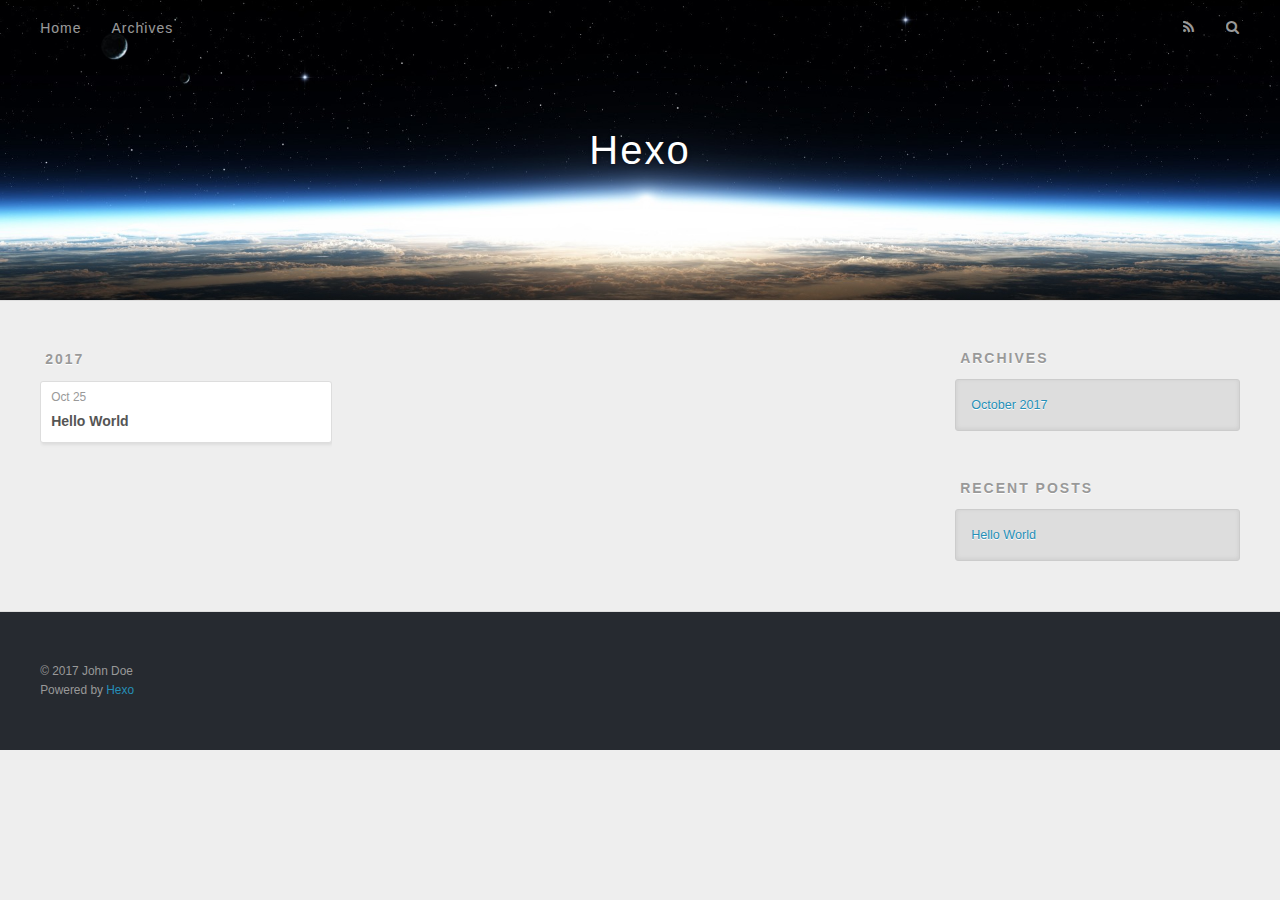
==== archives/index.html @ d98fbbf8 "Site updated: 2017-10-26 08:58:04" ====
<!DOCTYPE html>
<html>
<head>
  <meta charset="utf-8">
  
  <title>Archives | Hexo</title>
  <meta name="viewport" content="width=device-width, initial-scale=1, maximum-scale=1">
  <meta property="og:type" content="website">
<meta property="og:title" content="Hexo">
<meta property="og:url" content="http://yoursite.com/archives/index.html">
<meta property="og:site_name" content="Hexo">
<meta name="twitter:card" content="summary">
<meta name="twitter:title" content="Hexo">
  
    <link rel="alternate" href="/atom.xml" title="Hexo" type="application/atom+xml">
  
  
    <link rel="icon" href="/favicon.png">
  
  
    <link href="//fonts.googleapis.com/css?family=Source+Code+Pro" rel="stylesheet" type="text/css">
  
  <link rel="stylesheet" href="/css/style.css">
  

</head>

<body>
  <div id="container">
    <div id="wrap">
      <header id="header">
  <div id="banner"></div>
  <div id="header-outer" class="outer">
    <div id="header-title" class="inner">
      <h1 id="logo-wrap">
        <a href="/" id="logo">Hexo</a>
      </h1>
      
    </div>
    <div id="header-inner" class="inner">
      <nav id="main-nav">
        <a id="main-nav-toggle" class="nav-icon"></a>
        
          <a class="main-nav-link" href="/">Home</a>
        
          <a class="main-nav-link" href="/archives">Archives</a>
        
      </nav>
      <nav id="sub-nav">
        
          <a id="nav-rss-link" class="nav-icon" href="/atom.xml" title="RSS Feed"></a>
        
        <a id="nav-search-btn" class="nav-icon" title="Search"></a>
      </nav>
      <div id="search-form-wrap">
        <form action="//google.com/search" method="get" accept-charset="UTF-8" class="search-form"><input type="search" name="q" class="search-form-input" placeholder="Search"><button type="submit" class="search-form-submit">&#xF002;</button><input type="hidden" name="sitesearch" value="http://yoursite.com"></form>
      </div>
    </div>
  </div>
</header>
      <div class="outer">
        <section id="main">
  
  
    
    
      
      
      <section class="archives-wrap">
        <div class="archive-year-wrap">
          <a href="/archives/2017" class="archive-year">2017</a>
        </div>
        <div class="archives">
    
    <article class="archive-article archive-type-post">
  <div class="archive-article-inner">
    <header class="archive-article-header">
      <a href="/2017/10/25/hello-world/" class="archive-article-date">
  <time datetime="2017-10-25T14:05:57.243Z" itemprop="datePublished">Oct 25</time>
</a>
      
  
    <h1 itemprop="name">
      <a class="archive-article-title" href="/2017/10/25/hello-world/">Hello World</a>
    </h1>
  

    </header>
  </div>
</article>
  
  
    </div></section>
  

</section>
        
          <aside id="sidebar">
  
    

  
    

  
    
  
    
  <div class="widget-wrap">
    <h3 class="widget-title">Archives</h3>
    <div class="widget">
      <ul class="archive-list"><li class="archive-list-item"><a class="archive-list-link" href="/archives/2017/10/">October 2017</a></li></ul>
    </div>
  </div>


  
    
  <div class="widget-wrap">
    <h3 class="widget-title">Recent Posts</h3>
    <div class="widget">
      <ul>
        
          <li>
            <a href="/2017/10/25/hello-world/">Hello World</a>
          </li>
        
      </ul>
    </div>
  </div>

  
</aside>
        
      </div>
      <footer id="footer">
  
  <div class="outer">
    <div id="footer-info" class="inner">
      &copy; 2017 John Doe<br>
      Powered by <a href="http://hexo.io/" target="_blank">Hexo</a>
    </div>
  </div>
</footer>
    </div>
    <nav id="mobile-nav">
  
    <a href="/" class="mobile-nav-link">Home</a>
  
    <a href="/archives" class="mobile-nav-link">Archives</a>
  
</nav>
    

<script src="//ajax.googleapis.com/ajax/libs/jquery/2.0.3/jquery.min.js"></script>


  <link rel="stylesheet" href="/fancybox/jquery.fancybox.css">
  <script src="/fancybox/jquery.fancybox.pack.js"></script>


<script src="/js/script.js"></script>

  </div>
</body>
</html>
---- css/style.css ----
body {
  width: 100%;
}
body:before,
body:after {
  content: "";
  display: table;
}
body:after {
  clear: both;
}
html,
body,
div,
span,
applet,
object,
iframe,
h1,
h2,
h3,
h4,
h5,
h6,
p,
blockquote,
pre,
a,
abbr,
acronym,
address,
big,
cite,
code,
del,
dfn,
em,
img,
ins,
kbd,
q,
s,
samp,
small,
strike,
strong,
sub,
sup,
tt,
var,
dl,
dt,
dd,
ol,
ul,
li,
fieldset,
form,
label,
legend,
table,
caption,
tbody,
tfoot,
thead,
tr,
th,
td {
  margin: 0;
  padding: 0;
  border: 0;
  outline: 0;
  font-weight: inherit;
  font-style: inherit;
  font-family: inherit;
  font-size: 100%;
  vertical-align: baseline;
}
body {
  line-height: 1;
  color: #000;
  background: #fff;
}
ol,
ul {
  list-style: none;
}
table {
  border-collapse: separate;
  border-spacing: 0;
  vertical-align: middle;
}
caption,
th,
td {
  text-align: left;
  font-weight: normal;
  vertical-align: middle;
}
a img {
  border: none;
}
input,
button {
  margin: 0;
  padding: 0;
}
input::-moz-focus-inner,
button::-moz-focus-inner {
  border: 0;
  padding: 0;
}
@font-face {
  font-family: FontAwesome;
  font-style: normal;
  font-weight: normal;
  src: url("fonts/fontawesome-webfont.eot?v=#4.0.3");
  src: url("fonts/fontawesome-webfont.eot?#iefix&v=#4.0.3") format("embedded-opentype"), url("fonts/fontawesome-webfont.woff?v=#4.0.3") format("woff"), url("fonts/fontawesome-webfont.ttf?v=#4.0.3") format("truetype"), url("fonts/fontawesome-webfont.svg#fontawesomeregular?v=#4.0.3") format("svg");
}
html,
body,
#container {
  height: 100%;
}
body {
  background: #eee;
  font: 14px "Helvetica Neue", Helvetica, Arial, sans-serif;
  -webkit-text-size-adjust: 100%;
}
.outer {
  max-width: 1220px;
  margin: 0 auto;
  padding: 0 20px;
}
.outer:before,
.outer:after {
  content: "";
  display: table;
}
.outer:after {
  clear: both;
}
.inner {
  display: inline;
  float: left;
  width: 98.33333333333333%;
  margin: 0 0.833333333333333%;
}
.left,
.alignleft {
  float: left;
}
.right,
.alignright {
  float: right;
}
.clear {
  clear: both;
}
#container {
  position: relative;
}
.mobile-nav-on {
  overflow: hidden;
}
#wrap {
  height: 100%;
  width: 100%;
  position: absolute;
  top: 0;
  left: 0;
  -webkit-transition: 0.2s ease-out;
  -moz-transition: 0.2s ease-out;
  -ms-transition: 0.2s ease-out;
  transition: 0.2s ease-out;
  z-index: 1;
  background: #eee;
}
.mobile-nav-on #wrap {
  left: 280px;
}
@media screen and (min-width: 768px) {
  #main {
    display: inline;
    float: left;
    width: 73.33333333333333%;
    margin: 0 0.833333333333333%;
  }
}
.article-date,
.article-category-link,
.archive-year,
.widget-title {
  text-decoration: none;
  text-transform: uppercase;
  letter-spacing: 2px;
  color: #999;
  margin-bottom: 1em;
  margin-left: 5px;
  line-height: 1em;
  text-shadow: 0 1px #fff;
  font-weight: bold;
}
.article-inner,
.archive-article-inner {
  background: #fff;
  -webkit-box-shadow: 1px 2px 3px #ddd;
  box-shadow: 1px 2px 3px #ddd;
  border: 1px solid #ddd;
  border-radius: 3px;
}
.article-entry h1,
.widget h1 {
  font-size: 2em;
}
.article-entry h2,
.widget h2 {
  font-size: 1.5em;
}
.article-entry h3,
.widget h3 {
  font-size: 1.3em;
}
.article-entry h4,
.widget h4 {
  font-size: 1.2em;
}
.article-entry h5,
.widget h5 {
  font-size: 1em;
}
.article-entry h6,
.widget h6 {
  font-size: 1em;
  color: #999;
}
.article-entry hr,
.widget hr {
  border: 1px dashed #ddd;
}
.article-entry strong,
.widget strong {
  font-weight: bold;
}
.article-entry em,
.widget em,
.article-entry cite,
.widget cite {
  font-style: italic;
}
.article-entry sup,
.widget sup,
.article-entry sub,
.widget sub {
  font-size: 0.75em;
  line-height: 0;
  position: relative;
  vertical-align: baseline;
}
.article-entry sup,
.widget sup {
  top: -0.5em;
}
.article-entry sub,
.widget sub {
  bottom: -0.2em;
}
.article-entry small,
.widget small {
  font-size: 0.85em;
}
.article-entry acronym,
.widget acronym,
.article-entry abbr,
.widget abbr {
  border-bottom: 1px dotted;
}
.article-entry ul,
.widget ul,
.article-entry ol,
.widget ol,
.article-entry dl,
.widget dl {
  margin: 0 20px;
  line-height: 1.6em;
}
.article-entry ul ul,
.widget ul ul,
.article-entry ol ul,
.widget ol ul,
.article-entry ul ol,
.widget ul ol,
.article-entry ol ol,
.widget ol ol {
  margin-top: 0;
  margin-bottom: 0;
}
.article-entry ul,
.widget ul {
  list-style: disc;
}
.article-entry ol,
.widget ol {
  list-style: decimal;
}
.article-entry dt,
.widget dt {
  font-weight: bold;
}
#header {
  height: 300px;
  position: relative;
  border-bottom: 1px solid #ddd;
}
#header:before,
#header:after {
  content: "";
  position: absolute;
  left: 0;
  right: 0;
  height: 40px;
}
#header:before {
  top: 0;
  background: -webkit-linear-gradient(rgba(0,0,0,0.2), transparent);
  background: -moz-linear-gradient(rgba(0,0,0,0.2), transparent);
  background: -ms-linear-gradient(rgba(0,0,0,0.2), transparent);
  background: linear-gradient(rgba(0,0,0,0.2), transparent);
}
#header:after {
  bottom: 0;
  background: -webkit-linear-gradient(transparent, rgba(0,0,0,0.2));
  background: -moz-linear-gradient(transparent, rgba(0,0,0,0.2));
  background: -ms-linear-gradient(transparent, rgba(0,0,0,0.2));
  background: linear-gradient(transparent, rgba(0,0,0,0.2));
}
#header-outer {
  height: 100%;
  position: relative;
}
#header-inner {
  position: relative;
  overflow: hidden;
}
#banner {
  position: absolute;
  top: 0;
  left: 0;
  width: 100%;
  height: 100%;
  background: url("images/banner.jpg") center #000;
  -webkit-background-size: cover;
  -moz-background-size: cover;
  background-size: cover;
  z-index: -1;
}
#header-title {
  text-align: center;
  height: 40px;
  position: absolute;
  top: 50%;
  left: 0;
  margin-top: -20px;
}
#logo,
#subtitle {
  text-decoration: none;
  color: #fff;
  font-weight: 300;
  text-shadow: 0 1px 4px rgba(0,0,0,0.3);
}
#logo {
  font-size: 40px;
  line-height: 40px;
  letter-spacing: 2px;
}
#subtitle {
  font-size: 16px;
  line-height: 16px;
  letter-spacing: 1px;
}
#subtitle-wrap {
  margin-top: 16px;
}
#main-nav {
  float: left;
  margin-left: -15px;
}
.nav-icon,
.main-nav-link {
  float: left;
  color: #fff;
  opacity: 0.6;
  text-decoration: none;
  text-shadow: 0 1px rgba(0,0,0,0.2);
  -webkit-transition: opacity 0.2s;
  -moz-transition: opacity 0.2s;
  -ms-transition: opacity 0.2s;
  transition: opacity 0.2s;
  display: block;
  padding: 20px 15px;
}
.nav-icon:hover,
.main-nav-link:hover {
  opacity: 1;
}
.nav-icon {
  font-family: FontAwesome;
  text-align: center;
  font-size: 14px;
  width: 14px;
  height: 14px;
  padding: 20px 15px;
  position: relative;
  cursor: pointer;
}
.main-nav-link {
  font-weight: 300;
  letter-spacing: 1px;
}
@media screen and (max-width: 479px) {
  .main-nav-link {
    display: none;
  }
}
#main-nav-toggle {
  display: none;
}
#main-nav-toggle:before {
  content: "\f0c9";
}
@media screen and (max-width: 479px) {
  #main-nav-toggle {
    display: block;
  }
}
#sub-nav {
  float: right;
  margin-right: -15px;
}
#nav-rss-link:before {
  content: "\f09e";
}
#nav-search-btn:before {
  content: "\f002";
}
#search-form-wrap {
  position: absolute;
  top: 15px;
  width: 150px;
  height: 30px;
  right: -150px;
  opacity: 0;
  -webkit-transition: 0.2s ease-out;
  -moz-transition: 0.2s ease-out;
  -ms-transition: 0.2s ease-out;
  transition: 0.2s ease-out;
}
#search-form-wrap.on {
  opacity: 1;
  right: 0;
}
@media screen and (max-width: 479px) {
  #search-form-wrap {
    width: 100%;
    right: -100%;
  }
}
.search-form {
  position: absolute;
  top: 0;
  left: 0;
  right: 0;
  background: #fff;
  padding: 5px 15px;
  border-radius: 15px;
  -webkit-box-shadow: 0 0 10px rgba(0,0,0,0.3);
  box-shadow: 0 0 10px rgba(0,0,0,0.3);
}
.search-form-input {
  border: none;
  background: none;
  color: #555;
  width: 100%;
  font: 13px "Helvetica Neue", Helvetica, Arial, sans-serif;
  outline: none;
}
.search-form-input::-webkit-search-results-decoration,
.search-form-input::-webkit-search-cancel-button {
  -webkit-appearance: none;
}
.search-form-submit {
  position: absolute;
  top: 50%;
  right: 10px;
  margin-top: -7px;
  font: 13px FontAwesome;
  border: none;
  background: none;
  color: #bbb;
  cursor: pointer;
}
.search-form-submit:hover,
.search-form-submit:focus {
  color: #777;
}
.article {
  margin: 50px 0;
}
.article-inner {
  overflow: hidden;
}
.article-meta:before,
.article-meta:after {
  content: "";
  display: table;
}
.article-meta:after {
  clear: both;
}
.article-date {
  float: left;
}
.article-category {
  float: left;
  line-height: 1em;
  color: #ccc;
  text-shadow: 0 1px #fff;
  margin-left: 8px;
}
.article-category:before {
  content: "\2022";
}
.article-category-link {
  margin: 0 12px 1em;
}
.article-header {
  padding: 20px 20px 0;
}
.article-title {
  text-decoration: none;
  font-size: 2em;
  font-weight: bold;
  color: #555;
  line-height: 1.1em;
  -webkit-transition: color 0.2s;
  -moz-transition: color 0.2s;
  -ms-transition: color 0.2s;
  transition: color 0.2s;
}
a.article-title:hover {
  color: #258fb8;
}
.article-entry {
  color: #555;
  padding: 0 20px;
}
.article-entry:before,
.article-entry:after {
  content: "";
  display: table;
}
.article-entry:after {
  clear: both;
}
.article-entry p,
.article-entry table {
  line-height: 1.6em;
  margin: 1.6em 0;
}
.article-entry h1,
.article-entry h2,
.article-entry h3,
.article-entry h4,
.article-entry h5,
.article-entry h6 {
  font-weight: bold;
}
.article-entry h1,
.article-entry h2,
.article-entry h3,
.article-entry h4,
.article-entry h5,
.article-entry h6 {
  line-height: 1.1em;
  margin: 1.1em 0;
}
.article-entry a {
  color: #258fb8;
  text-decoration: none;
}
.article-entry a:hover {
  text-decoration: underline;
}
.article-entry ul,
.article-entry ol,
.article-entry dl {
  margin-top: 1.6em;
  margin-bottom: 1.6em;
}
.article-entry img,
.article-entry video {
  max-width: 100%;
  height: auto;
  display: block;
  margin: auto;
}
.article-entry iframe {
  border: none;
}
.article-entry table {
  width: 100%;
  border-collapse: collapse;
  border-spacing: 0;
}
.article-entry th {
  font-weight: bold;
  border-bottom: 3px solid #ddd;
  padding-bottom: 0.5em;
}
.article-entry td {
  border-bottom: 1px solid #ddd;
  padding: 10px 0;
}
.article-entry blockquote {
  font-family: Georgia, "Times New Roman", serif;
  font-size: 1.4em;
  margin: 1.6em 20px;
  text-align: center;
}
.article-entry blockquote footer {
  font-size: 14px;
  margin: 1.6em 0;
  font-family: "Helvetica Neue", Helvetica, Arial, sans-serif;
}
.article-entry blockquote footer cite:before {
  content: "—";
  padding: 0 0.5em;
}
.article-entry .pullquote {
  text-align: left;
  width: 45%;
  margin: 0;
}
.article-entry .pullquote.left {
  margin-left: 0.5em;
  margin-right: 1em;
}
.article-entry .pullquote.right {
  margin-right: 0.5em;
  margin-left: 1em;
}
.article-entry .caption {
  color: #999;
  display: block;
  font-size: 0.9em;
  margin-top: 0.5em;
  position: relative;
  text-align: center;
}
.article-entry .video-container {
  position: relative;
  padding-top: 56.25%;
  height: 0;
  overflow: hidden;
}
.article-entry .video-container iframe,
.article-entry .video-container object,
.article-entry .video-container embed {
  position: absolute;
  top: 0;
  left: 0;
  width: 100%;
  height: 100%;
  margin-top: 0;
}
.article-more-link a {
  display: inline-block;
  line-height: 1em;
  padding: 6px 15px;
  border-radius: 15px;
  background: #eee;
  color: #999;
  text-shadow: 0 1px #fff;
  text-decoration: none;
}
.article-more-link a:hover {
  background: #258fb8;
  color: #fff;
  text-decoration: none;
  text-shadow: 0 1px #1e7293;
}
.article-footer {
  font-size: 0.85em;
  line-height: 1.6em;
  border-top: 1px solid #ddd;
  padding-top: 1.6em;
  margin: 0 20px 20px;
}
.article-footer:before,
.article-footer:after {
  content: "";
  display: table;
}
.article-footer:after {
  clear: both;
}
.article-footer a {
  color: #999;
  text-decoration: none;
}
.article-footer a:hover {
  color: #555;
}
.article-tag-list-item {
  float: left;
  margin-right: 10px;
}
.article-tag-list-link:before {
  content: "#";
}
.article-comment-link {
  float: right;
}
.article-comment-link:before {
  content: "\f075";
  font-family: FontAwesome;
  padding-right: 8px;
}
.article-share-link {
  cursor: pointer;
  float: right;
  margin-left: 20px;
}
.article-share-link:before {
  content: "\f064";
  font-family: FontAwesome;
  padding-right: 6px;
}
#article-nav {
  position: relative;
}
#article-nav:before,
#article-nav:after {
  content: "";
  display: table;
}
#article-nav:after {
  clear: both;
}
@media screen and (min-width: 768px) {
  #article-nav {
    margin: 50px 0;
  }
  #article-nav:before {
    width: 8px;
    height: 8px;
    position: absolute;
    top: 50%;
    left: 50%;
    margin-top: -4px;
    margin-left: -4px;
    content: "";
    border-radius: 50%;
    background: #ddd;
    -webkit-box-shadow: 0 1px 2px #fff;
    box-shadow: 0 1px 2px #fff;
  }
}
.article-nav-link-wrap {
  text-decoration: none;
  text-shadow: 0 1px #fff;
  color: #999;
  -webkit-box-sizing: border-box;
  -moz-box-sizing: border-box;
  box-sizing: border-box;
  margin-top: 50px;
  text-align: center;
  display: block;
}
.article-nav-link-wrap:hover {
  color: #555;
}
@media screen and (min-width: 768px) {
  .article-nav-link-wrap {
    width: 50%;
    margin-top: 0;
  }
}
@media screen and (min-width: 768px) {
  #article-nav-newer {
    float: left;
    text-align: right;
    padding-right: 20px;
  }
}
@media screen and (min-width: 768px) {
  #article-nav-older {
    float: right;
    text-align: left;
    padding-left: 20px;
  }
}
.article-nav-caption {
  text-transform: uppercase;
  letter-spacing: 2px;
  color: #ddd;
  line-height: 1em;
  font-weight: bold;
}
#article-nav-newer .article-nav-caption {
  margin-right: -2px;
}
.article-nav-title {
  font-size: 0.85em;
  line-height: 1.6em;
  margin-top: 0.5em;
}
.article-share-box {
  position: absolute;
  display: none;
  background: #fff;
  -webkit-box-shadow: 1px 2px 10px rgba(0,0,0,0.2);
  box-shadow: 1px 2px 10px rgba(0,0,0,0.2);
  border-radius: 3px;
  margin-left: -145px;
  overflow: hidden;
  z-index: 1;
}
.article-share-box.on {
  display: block;
}
.article-share-input {
  width: 100%;
  background: none;
  -webkit-box-sizing: border-box;
  -moz-box-sizing: border-box;
  box-sizing: border-box;
  font: 14px "Helvetica Neue", Helvetica, Arial, sans-serif;
  padding: 0 15px;
  color: #555;
  outline: none;
  border: 1px solid #ddd;
  border-radius: 3px 3px 0 0;
  height: 36px;
  line-height: 36px;
}
.article-share-links {
  background: #eee;
}
.article-share-links:before,
.article-share-links:after {
  content: "";
  display: table;
}
.article-share-links:after {
  clear: both;
}
.article-share-twitter,
.article-share-facebook,
.article-share-pinterest,
.article-share-google {
  width: 50px;
  height: 36px;
  display: block;
  float: left;
  position: relative;
  color: #999;
  text-shadow: 0 1px #fff;
}
.article-share-twitter:before,
.article-share-facebook:before,
.article-share-pinterest:before,
.article-share-google:before {
  font-size: 20px;
  font-family: FontAwesome;
  width: 20px;
  height: 20px;
  position: absolute;
  top: 50%;
  left: 50%;
  margin-top: -10px;
  margin-left: -10px;
  text-align: center;
}
.article-share-twitter:hover,
.article-share-facebook:hover,
.article-share-pinterest:hover,
.article-share-google:hover {
  color: #fff;
}
.article-share-twitter:before {
  content: "\f099";
}
.article-share-twitter:hover {
  background: #00aced;
  text-shadow: 0 1px #008abe;
}
.article-share-facebook:before {
  content: "\f09a";
}
.article-share-facebook:hover {
  background: #3b5998;
  text-shadow: 0 1px #2f477a;
}
.article-share-pinterest:before {
  content: "\f0d2";
}
.article-share-pinterest:hover {
  background: #cb2027;
  text-shadow: 0 1px #a21a1f;
}
.article-share-google:before {
  content: "\f0d5";
}
.article-share-google:hover {
  background: #dd4b39;
  text-shadow: 0 1px #be3221;
}
.article-gallery {
  background: #000;
  position: relative;
}
.article-gallery-photos {
  position: relative;
  overflow: hidden;
}
.article-gallery-img {
  display: none;
  max-width: 100%;
}
.article-gallery-img:first-child {
  display: block;
}
.article-gallery-img.loaded {
  position: absolute;
  display: block;
}
.article-gallery-img img {
  display: block;
  max-width: 100%;
  margin: 0 auto;
}
#comments {
  background: #fff;
  -webkit-box-shadow: 1px 2px 3px #ddd;
  box-shadow: 1px 2px 3px #ddd;
  padding: 20px;
  border: 1px solid #ddd;
  border-radius: 3px;
  margin: 50px 0;
}
#comments a {
  color: #258fb8;
}
.archives-wrap {
  margin: 50px 0;
}
.archives:before,
.archives:after {
  content: "";
  display: table;
}
.archives:after {
  clear: both;
}
.archive-year-wrap {
  margin-bottom: 1em;
}
.archives {
  -webkit-column-gap: 10px;
  -moz-column-gap: 10px;
  column-gap: 10px;
}
@media screen and (min-width: 480px) and (max-width: 767px) {
  .archives {
    -webkit-column-count: 2;
    -moz-column-count: 2;
    column-count: 2;
  }
}
@media screen and (min-width: 768px) {
  .archives {
    -webkit-column-count: 3;
    -moz-column-count: 3;
    column-count: 3;
  }
}
.archive-article {
  -webkit-column-break-inside: avoid;
  page-break-inside: avoid;
  overflow: hidden;
  break-inside: avoid-column;
}
.archive-article-inner {
  padding: 10px;
  margin-bottom: 15px;
}
.archive-article-title {
  text-decoration: none;
  font-weight: bold;
  color: #555;
  -webkit-transition: color 0.2s;
  -moz-transition: color 0.2s;
  -ms-transition: color 0.2s;
  transition: color 0.2s;
  line-height: 1.6em;
}
.archive-article-title:hover {
  color: #258fb8;
}
.archive-article-footer {
  margin-top: 1em;
}
.archive-article-date {
  color: #999;
  text-decoration: none;
  font-size: 0.85em;
  line-height: 1em;
  margin-bottom: 0.5em;
  display: block;
}
#page-nav {
  margin: 50px auto;
  background: #fff;
  -webkit-box-shadow: 1px 2px 3px #ddd;
  box-shadow: 1px 2px 3px #ddd;
  border: 1px solid #ddd;
  border-radius: 3px;
  text-align: center;
  color: #999;
  overflow: hidden;
}
#page-nav:before,
#page-nav:after {
  content: "";
  display: table;
}
#page-nav:after {
  clear: both;
}
#page-nav a,
#page-nav span {
  padding: 10px 20px;
  line-height: 1;
  height: 2ex;
}
#page-nav a {
  color: #999;
  text-decoration: none;
}
#page-nav a:hover {
  background: #999;
  color: #fff;
}
#page-nav .prev {
  float: left;
}
#page-nav .next {
  float: right;
}
#page-nav .page-number {
  display: inline-block;
}
@media screen and (max-width: 479px) {
  #page-nav .page-number {
    display: none;
  }
}
#page-nav .current {
  color: #555;
  font-weight: bold;
}
#page-nav .space {
  color: #ddd;
}
#footer {
  background: #262a30;
  padding: 50px 0;
  border-top: 1px solid #ddd;
  color: #999;
}
#footer a {
  color: #258fb8;
  text-decoration: none;
}
#footer a:hover {
  text-decoration: underline;
}
#footer-info {
  line-height: 1.6em;
  font-size: 0.85em;
}
.article-entry pre,
.article-entry .highlight {
  background: #2d2d2d;
  margin: 0 -20px;
  padding: 15px 20px;
  border-style: solid;
  border-color: #ddd;
  border-width: 1px 0;
  overflow: auto;
  color: #ccc;
  line-height: 22.400000000000002px;
}
.article-entry .highlight .gutter pre,
.article-entry .gist .gist-file .gist-data .line-numbers {
  color: #666;
  font-size: 0.85em;
}
.article-entry pre,
.article-entry code {
  font-family: "Source Code Pro", Consolas, Monaco, Menlo, Consolas, monospace;
}
.article-entry code {
  background: #eee;
  text-shadow: 0 1px #fff;
  padding: 0 0.3em;
}
.article-entry pre code {
  background: none;
  text-shadow: none;
  padding: 0;
}
.article-entry .highlight pre {
  border: none;
  margin: 0;
  padding: 0;
}
.article-entry .highlight table {
  margin: 0;
  width: auto;
}
.article-entry .highlight td {
  border: none;
  padding: 0;
}
.article-entry .highlight figcaption {
  font-size: 0.85em;
  color: #999;
  line-height: 1em;
  margin-bottom: 1em;
}
.article-entry .highlight figcaption:before,
.article-entry .highlight figcaption:after {
  content: "";
  display: table;
}
.article-entry .highlight figcaption:after {
  clear: both;
}
.article-entry .highlight figcaption a {
  float: right;
}
.article-entry .highlight .gutter pre {
  text-align: right;
  padding-right: 20px;
}
.article-entry .highlight .line {
  height: 22.400000000000002px;
}
.article-entry .highlight .line.marked {
  background: #515151;
}
.article-entry .gist {
  margin: 0 -20px;
  border-style: solid;
  border-color: #ddd;
  border-width: 1px 0;
  background: #2d2d2d;
  padding: 15px 20px 15px 0;
}
.article-entry .gist .gist-file {
  border: none;
  font-family: "Source Code Pro", Consolas, Monaco, Menlo, Consolas, monospace;
  margin: 0;
}
.article-entry .gist .gist-file .gist-data {
  background: none;
  border: none;
}
.article-entry .gist .gist-file .gist-data .line-numbers {
  background: none;
  border: none;
  padding: 0 20px 0 0;
}
.article-entry .gist .gist-file .gist-data .line-data {
  padding: 0 !important;
}
.article-entry .gist .gist-file .highlight {
  margin: 0;
  padding: 0;
  border: none;
}
.article-entry .gist .gist-file .gist-meta {
  background: #2d2d2d;
  color: #999;
  font: 0.85em "Helvetica Neue", Helvetica, Arial, sans-serif;
  text-shadow: 0 0;
  padding: 0;
  margin-top: 1em;
  margin-left: 20px;
}
.article-entry .gist .gist-file .gist-meta a {
  color: #258fb8;
  font-weight: normal;
}
.article-entry .gist .gist-file .gist-meta a:hover {
  text-decoration: underline;
}
pre .comment,
pre .title {
  color: #999;
}
pre .variable,
pre .attribute,
pre .tag,
pre .regexp,
pre .ruby .constant,
pre .xml .tag .title,
pre .xml .pi,
pre .xml .doctype,
pre .html .doctype,
pre .css .id,
pre .css .class,
pre .css .pseudo {
  color: #f2777a;
}
pre .number,
pre .preprocessor,
pre .built_in,
pre .literal,
pre .params,
pre .constant {
  color: #f99157;
}
pre .class,
pre .ruby .class .title,
pre .css .rules .attribute {
  color: #9c9;
}
pre .string,
pre .value,
pre .inheritance,
pre .header,
pre .ruby .symbol,
pre .xml .cdata {
  color: #9c9;
}
pre .css .hexcolor {
  color: #6cc;
}
pre .function,
pre .python .decorator,
pre .python .title,
pre .ruby .function .title,
pre .ruby .title .keyword,
pre .perl .sub,
pre .javascript .title,
pre .coffeescript .title {
  color: #69c;
}
pre .keyword,
pre .javascript .function {
  color: #c9c;
}
@media screen and (max-width: 479px) {
  #mobile-nav {
    position: absolute;
    top: 0;
    left: 0;
    width: 280px;
    height: 100%;
    background: #191919;
    border-right: 1px solid #fff;
  }
}
@media screen and (max-width: 479px) {
  .mobile-nav-link {
    display: block;
    color: #999;
    text-decoration: none;
    padding: 15px 20px;
    font-weight: bold;
  }
  .mobile-nav-link:hover {
    color: #fff;
  }
}
@media screen and (min-width: 768px) {
  #sidebar {
    display: inline;
    float: left;
    width: 23.333333333333332%;
    margin: 0 0.833333333333333%;
  }
}
.widget-wrap {
  margin: 50px 0;
}
.widget {
  color: #777;
  text-shadow: 0 1px #fff;
  background: #ddd;
  -webkit-box-shadow: 0 -1px 4px #ccc inset;
  box-shadow: 0 -1px 4px #ccc inset;
  border: 1px solid #ccc;
  padding: 15px;
  border-radius: 3px;
}
.widget a {
  color: #258fb8;
  text-decoration: none;
}
.widget a:hover {
  text-decoration: underline;
}
.widget ul ul,
.widget ol ul,
.widget dl ul,
.widget ul ol,
.widget ol ol,
.widget dl ol,
.widget ul dl,
.widget ol dl,
.widget dl dl {
  margin-left: 15px;
  list-style: disc;
}
.widget {
  line-height: 1.6em;
  word-wrap: break-word;
  font-size: 0.9em;
}
.widget ul,
.widget ol {
  list-style: none;
  margin: 0;
}
.widget ul ul,
.widget ol ul,
.widget ul ol,
.widget ol ol {
  margin: 0 20px;
}
.widget ul ul,
.widget ol ul {
  list-style: disc;
}
.widget ul ol,
.widget ol ol {
  list-style: decimal;
}
.category-list-count,
.tag-list-count,
.archive-list-count {
  padding-left: 5px;
  color: #999;
  font-size: 0.85em;
}
.category-list-count:before,
.tag-list-count:before,
.archive-list-count:before {
  content: "(";
}
.category-list-count:after,
.tag-list-count:after,
.archive-list-count:after {
  content: ")";
}
.tagcloud a {
  margin-right: 5px;
  display: inline-block;
}
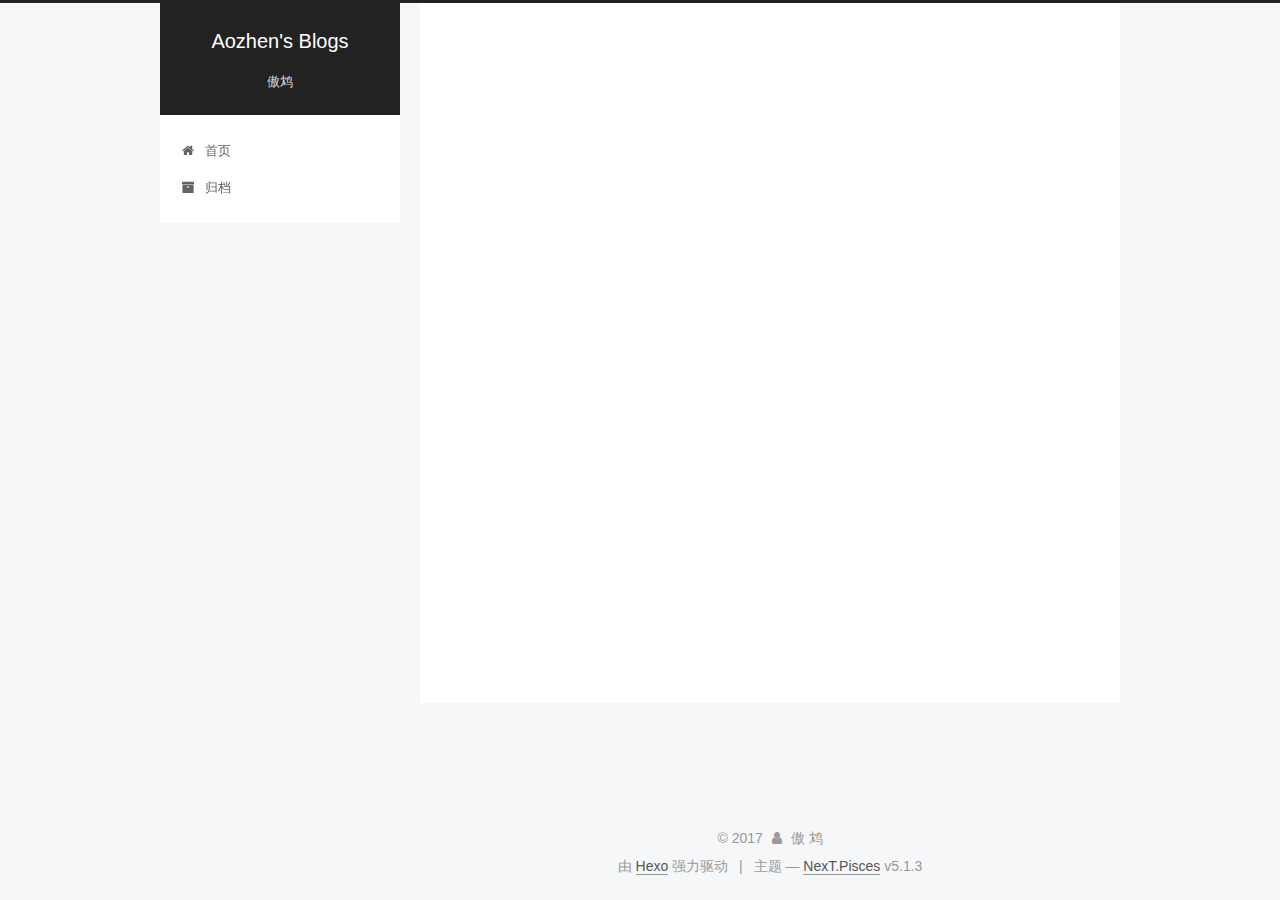
==== commit 6a557289: "Site updated: 2017-11-21 21:48:03" ====
--- a/archives/index.html
+++ b/archives/index.html
@@ -1,166 +1,567 @@
 <!DOCTYPE html>
-<html>
+
+
+
+  
+
+
+<html class="theme-next pisces use-motion" lang="zh-Hans">
 <head>
-  <meta charset="utf-8">
-  
-  <title>Archives | Hexo</title>
-  <meta name="viewport" content="width=device-width, initial-scale=1, maximum-scale=1">
-  <meta property="og:type" content="website">
-<meta property="og:title" content="Hexo">
+  <meta charset="UTF-8"/>
+<meta http-equiv="X-UA-Compatible" content="IE=edge" />
+<meta name="viewport" content="width=device-width, initial-scale=1, maximum-scale=1"/>
+<meta name="theme-color" content="#222">
+
+
+
+
+
+
+
+
+
+<meta http-equiv="Cache-Control" content="no-transform" />
+<meta http-equiv="Cache-Control" content="no-siteapp" />
+
+
+
+
+
+
+
+
+
+
+
+
+
+
+
+
+  
+  
+  <link href="/lib/fancybox/source/jquery.fancybox.css?v=2.1.5" rel="stylesheet" type="text/css" />
+
+
+
+
+
+
+
+<link href="/lib/font-awesome/css/font-awesome.min.css?v=4.6.2" rel="stylesheet" type="text/css" />
+
+<link href="/css/main.css?v=5.1.3" rel="stylesheet" type="text/css" />
+
+
+  <link rel="apple-touch-icon" sizes="180x180" href="/images/apple-touch-icon-next.png?v=5.1.3">
+
+
+  <link rel="icon" type="image/png" sizes="32x32" href="/images/favicon-32x32-next.png?v=5.1.3">
+
+
+  <link rel="icon" type="image/png" sizes="16x16" href="/images/favicon-16x16-next.png?v=5.1.3">
+
+
+  <link rel="mask-icon" href="/images/logo.svg?v=5.1.3" color="#222">
+
+
+
+
+
+  <meta name="keywords" content="Hexo, NexT" />
+
+
+
+
+
+
+
+
+
+
+<meta name="description" content="与其空谈，不如实干。踱步何不向前行。">
+<meta property="og:type" content="website">
+<meta property="og:title" content="Aozhen&#39;s Blogs">
 <meta property="og:url" content="http://yoursite.com/archives/index.html">
-<meta property="og:site_name" content="Hexo">
+<meta property="og:site_name" content="Aozhen&#39;s Blogs">
+<meta property="og:description" content="与其空谈，不如实干。踱步何不向前行。">
+<meta property="og:locale" content="zh-Hans">
 <meta name="twitter:card" content="summary">
-<meta name="twitter:title" content="Hexo">
-  
-    <link rel="alternate" href="/atom.xml" title="Hexo" type="application/atom+xml">
-  
-  
-    <link rel="icon" href="/favicon.png">
-  
-  
-    <link href="//fonts.googleapis.com/css?family=Source+Code+Pro" rel="stylesheet" type="text/css">
-  
-  <link rel="stylesheet" href="/css/style.css">
-  
+<meta name="twitter:title" content="Aozhen&#39;s Blogs">
+<meta name="twitter:description" content="与其空谈，不如实干。踱步何不向前行。">
+
+
+
+<script type="text/javascript" id="hexo.configurations">
+  var NexT = window.NexT || {};
+  var CONFIG = {
+    root: '/',
+    scheme: 'Pisces',
+    version: '5.1.3',
+    sidebar: {"position":"left","display":"post","offset":12,"b2t":false,"scrollpercent":false,"onmobile":false},
+    fancybox: true,
+    tabs: true,
+    motion: {"enable":true,"async":false,"transition":{"post_block":"fadeIn","post_header":"slideDownIn","post_body":"slideDownIn","coll_header":"slideLeftIn","sidebar":"slideUpIn"}},
+    duoshuo: {
+      userId: '0',
+      author: '博主'
+    },
+    algolia: {
+      applicationID: '',
+      apiKey: '',
+      indexName: '',
+      hits: {"per_page":10},
+      labels: {"input_placeholder":"Search for Posts","hits_empty":"We didn't find any results for the search: ${query}","hits_stats":"${hits} results found in ${time} ms"}
+    }
+  };
+</script>
+
+
+
+  <link rel="canonical" href="http://yoursite.com/archives/"/>
+
+
+
+
+
+  <title>归档 | Aozhen's Blogs</title>
+  
+
+
+
+
+
+
+
 
 </head>
 
-<body>
-  <div id="container">
-    <div id="wrap">
-      <header id="header">
-  <div id="banner"></div>
-  <div id="header-outer" class="outer">
-    <div id="header-title" class="inner">
-      <h1 id="logo-wrap">
-        <a href="/" id="logo">Hexo</a>
-      </h1>
-      
+<body itemscope itemtype="http://schema.org/WebPage" lang="zh-Hans">
+
+  
+  
+    
+  
+
+  <div class="container sidebar-position-left page-archive">
+    <div class="headband"></div>
+
+    <header id="header" class="header" itemscope itemtype="http://schema.org/WPHeader">
+      <div class="header-inner"><div class="site-brand-wrapper">
+  <div class="site-meta ">
+    
+
+    <div class="custom-logo-site-title">
+      <a href="/"  class="brand" rel="start">
+        <span class="logo-line-before"><i></i></span>
+        <span class="site-title">Aozhen's Blogs</span>
+        <span class="logo-line-after"><i></i></span>
+      </a>
     </div>
-    <div id="header-inner" class="inner">
-      <nav id="main-nav">
-        <a id="main-nav-toggle" class="nav-icon"></a>
-        
-          <a class="main-nav-link" href="/">Home</a>
-        
-          <a class="main-nav-link" href="/archives">Archives</a>
-        
-      </nav>
-      <nav id="sub-nav">
-        
-          <a id="nav-rss-link" class="nav-icon" href="/atom.xml" title="RSS Feed"></a>
-        
-        <a id="nav-search-btn" class="nav-icon" title="Search"></a>
-      </nav>
-      <div id="search-form-wrap">
-        <form action="//google.com/search" method="get" accept-charset="UTF-8" class="search-form"><input type="search" name="q" class="search-form-input" placeholder="Search"><button type="submit" class="search-form-submit">&#xF002;</button><input type="hidden" name="sitesearch" value="http://yoursite.com"></form>
+      
+        <p class="site-subtitle">傲鸩</p>
+      
+  </div>
+
+  <div class="site-nav-toggle">
+    <button>
+      <span class="btn-bar"></span>
+      <span class="btn-bar"></span>
+      <span class="btn-bar"></span>
+    </button>
+  </div>
+</div>
+
+<nav class="site-nav">
+  
+
+  
+    <ul id="menu" class="menu">
+      
+        
+        <li class="menu-item menu-item-home">
+          <a href="/" rel="section">
+            
+              <i class="menu-item-icon fa fa-fw fa-home"></i> <br />
+            
+            首页
+          </a>
+        </li>
+      
+        
+        <li class="menu-item menu-item-archives">
+          <a href="/archives/" rel="section">
+            
+              <i class="menu-item-icon fa fa-fw fa-archive"></i> <br />
+            
+            归档
+          </a>
+        </li>
+      
+
+      
+    </ul>
+  
+
+  
+</nav>
+
+
+
+ </div>
+    </header>
+
+    <main id="main" class="main">
+      <div class="main-inner">
+        <div class="content-wrap">
+          <div id="content" class="content">
+            
+
+  
+  
+  
+  <div class="post-block archive">
+    <div id="posts" class="posts-collapse">
+      <span class="archive-move-on"></span>
+
+      <span class="archive-page-counter">
+        
+        
+        
+          
+        
+        嗯..! 目前共计 1 篇日志。 继续努力。
+      </span>
+
+      
+
+        
+        
+        
+
+        
+          
+          <div class="collection-title">
+            <h1 class="archive-year" id="archive-year-2017">2017</h1>
+          </div>
+        
+        
+
+        
+
+  <article class="post post-type-normal" itemscope itemtype="http://schema.org/Article">
+    <header class="post-header">
+
+      <h2 class="post-title">
+        
+            <a class="post-title-link" href="/2017/10/25/hello-world/" itemprop="url">
+              
+                <span itemprop="name">Hello World</span>
+              
+            </a>
+        
+      </h2>
+
+      <div class="post-meta">
+        <time class="post-time" itemprop="dateCreated"
+              datetime="2017-10-25T22:05:57+08:00"
+              content="2017-10-25" >
+          10-25
+        </time>
       </div>
+
+    </header>
+  </article>
+
+
+
+      
+
     </div>
   </div>
-</header>
-      <div class="outer">
-        <section id="main">
-  
-  
-    
-    
-      
-      
-      <section class="archives-wrap">
-        <div class="archive-year-wrap">
-          <a href="/archives/2017" class="archive-year">2017</a>
+  
+  
+  
+
+  
+
+
+
+          </div>
+          
+
+
+          
+
         </div>
-        <div class="archives">
-    
-    <article class="archive-article archive-type-post">
-  <div class="archive-article-inner">
-    <header class="archive-article-header">
-      <a href="/2017/10/25/hello-world/" class="archive-article-date">
-  <time datetime="2017-10-25T14:05:57.243Z" itemprop="datePublished">Oct 25</time>
-</a>
-      
-  
-    <h1 itemprop="name">
-      <a class="archive-article-title" href="/2017/10/25/hello-world/">Hello World</a>
-    </h1>
-  
-
-    </header>
-  </div>
-</article>
-  
-  
-    </div></section>
-  
-
-</section>
-        
-          <aside id="sidebar">
-  
-    
-
-  
-    
-
-  
-    
-  
-    
-  <div class="widget-wrap">
-    <h3 class="widget-title">Archives</h3>
-    <div class="widget">
-      <ul class="archive-list"><li class="archive-list-item"><a class="archive-list-link" href="/archives/2017/10/">October 2017</a></li></ul>
+        
+          
+  
+  <div class="sidebar-toggle">
+    <div class="sidebar-toggle-line-wrap">
+      <span class="sidebar-toggle-line sidebar-toggle-line-first"></span>
+      <span class="sidebar-toggle-line sidebar-toggle-line-middle"></span>
+      <span class="sidebar-toggle-line sidebar-toggle-line-last"></span>
     </div>
   </div>
 
-
-  
+  <aside id="sidebar" class="sidebar">
     
-  <div class="widget-wrap">
-    <h3 class="widget-title">Recent Posts</h3>
-    <div class="widget">
-      <ul>
-        
-          <li>
-            <a href="/2017/10/25/hello-world/">Hello World</a>
-          </li>
-        
-      </ul>
+    <div class="sidebar-inner">
+
+      
+
+      
+
+      <section class="site-overview-wrap sidebar-panel sidebar-panel-active">
+        <div class="site-overview">
+          <div class="site-author motion-element" itemprop="author" itemscope itemtype="http://schema.org/Person">
+            
+              <img class="site-author-image" itemprop="image"
+                src="/images/avatar.png"
+                alt="傲 鸩" />
+            
+              <p class="site-author-name" itemprop="name">傲 鸩</p>
+              <p class="site-description motion-element" itemprop="description">与其空谈，不如实干。踱步何不向前行。</p>
+          </div>
+
+          <nav class="site-state motion-element">
+
+            
+              <div class="site-state-item site-state-posts">
+              
+                <a href="/archives/">
+              
+                  <span class="site-state-item-count">1</span>
+                  <span class="site-state-item-name">日志</span>
+                </a>
+              </div>
+            
+
+            
+
+            
+
+          </nav>
+
+          
+
+          <div class="links-of-author motion-element">
+            
+          </div>
+
+          
+          
+
+          
+          
+
+          
+
+        </div>
+      </section>
+
+      
+
+      
+
     </div>
+  </aside>
+
+
+        
+      </div>
+    </main>
+
+    <footer id="footer" class="footer">
+      <div class="footer-inner">
+        <div class="copyright">&copy; <span itemprop="copyrightYear">2017</span>
+  <span class="with-love">
+    <i class="fa fa-user"></i>
+  </span>
+  <span class="author" itemprop="copyrightHolder">傲 鸩</span>
+
+  
+</div>
+
+
+  <div class="powered-by">由 <a class="theme-link" target="_blank" href="https://hexo.io">Hexo</a> 强力驱动</div>
+
+
+
+  <span class="post-meta-divider">|</span>
+
+
+
+  <div class="theme-info">主题 &mdash; <a class="theme-link" target="_blank" href="https://github.com/iissnan/hexo-theme-next">NexT.Pisces</a> v5.1.3</div>
+
+
+
+
+        
+
+
+
+
+
+
+
+        
+      </div>
+    </footer>
+
+    
+      <div class="back-to-top">
+        <i class="fa fa-arrow-up"></i>
+        
+      </div>
+    
+
+    
+
   </div>
 
   
-</aside>
-        
-      </div>
-      <footer id="footer">
-  
-  <div class="outer">
-    <div id="footer-info" class="inner">
-      &copy; 2017 John Doe<br>
-      Powered by <a href="http://hexo.io/" target="_blank">Hexo</a>
-    </div>
-  </div>
-</footer>
-    </div>
-    <nav id="mobile-nav">
-  
-    <a href="/" class="mobile-nav-link">Home</a>
-  
-    <a href="/archives" class="mobile-nav-link">Archives</a>
-  
-</nav>
-    
-
-<script src="//ajax.googleapis.com/ajax/libs/jquery/2.0.3/jquery.min.js"></script>
-
-
-  <link rel="stylesheet" href="/fancybox/jquery.fancybox.css">
-  <script src="/fancybox/jquery.fancybox.pack.js"></script>
-
-
-<script src="/js/script.js"></script>
-
-  </div>
+
+<script type="text/javascript">
+  if (Object.prototype.toString.call(window.Promise) !== '[object Function]') {
+    window.Promise = null;
+  }
+</script>
+
+
+
+
+
+
+
+
+
+  
+
+
+
+
+
+
+
+
+
+
+
+
+  
+  
+    <script type="text/javascript" src="/lib/jquery/index.js?v=2.1.3"></script>
+  
+
+  
+  
+    <script type="text/javascript" src="/lib/fastclick/lib/fastclick.min.js?v=1.0.6"></script>
+  
+
+  
+  
+    <script type="text/javascript" src="/lib/jquery_lazyload/jquery.lazyload.js?v=1.9.7"></script>
+  
+
+  
+  
+    <script type="text/javascript" src="/lib/velocity/velocity.min.js?v=1.2.1"></script>
+  
+
+  
+  
+    <script type="text/javascript" src="/lib/velocity/velocity.ui.min.js?v=1.2.1"></script>
+  
+
+  
+  
+    <script type="text/javascript" src="/lib/fancybox/source/jquery.fancybox.pack.js?v=2.1.5"></script>
+  
+
+
+  
+
+
+  <script type="text/javascript" src="/js/src/utils.js?v=5.1.3"></script>
+
+  <script type="text/javascript" src="/js/src/motion.js?v=5.1.3"></script>
+
+
+
+  
+  
+
+
+  <script type="text/javascript" src="/js/src/affix.js?v=5.1.3"></script>
+
+  <script type="text/javascript" src="/js/src/schemes/pisces.js?v=5.1.3"></script>
+
+
+
+  
+
+  
+
+
+  <script type="text/javascript" src="/js/src/bootstrap.js?v=5.1.3"></script>
+
+
+
+  
+
+
+  
+
+
+
+
+	
+
+
+
+
+
+  
+
+
+
+
+
+  
+
+
+
+
+
+
+
+
+
+
+
+
+  
+
+
+
+
+
+  
+
+  
+
+  
+
+  
+  
+
+  
+
+  
+
+  
+
 </body>
-</html>+</html>
--- a/css/main.css
+++ b/css/main.css
@@ -0,0 +1,2993 @@
+/* normalize.css v3.0.2 | MIT License | git.io/normalize */
+html {
+  font-family: sans-serif; /* 1 */
+  -ms-text-size-adjust: 100%; /* 2 */
+  -webkit-text-size-adjust: 100%; /* 2 */
+}
+body {
+  margin: 0;
+}
+article,
+aside,
+details,
+figcaption,
+figure,
+footer,
+header,
+hgroup,
+main,
+menu,
+nav,
+section,
+summary {
+  display: block;
+}
+audio,
+canvas,
+progress,
+video {
+  display: inline-block; /* 1 */
+  vertical-align: baseline; /* 2 */
+}
+audio:not([controls]) {
+  display: none;
+  height: 0;
+}
+[hidden],
+template {
+  display: none;
+}
+a {
+  background-color: transparent;
+}
+a:active,
+a:hover {
+  outline: 0;
+}
+abbr[title] {
+  border-bottom: 1px dotted;
+}
+b,
+strong {
+  font-weight: bold;
+}
+dfn {
+  font-style: italic;
+}
+h1 {
+  font-size: 2em;
+  margin: 0.67em 0;
+}
+mark {
+  background: #ff0;
+  color: #000;
+}
+small {
+  font-size: 80%;
+}
+sub,
+sup {
+  font-size: 75%;
+  line-height: 0;
+  position: relative;
+  vertical-align: baseline;
+}
+sup {
+  top: -0.5em;
+}
+sub {
+  bottom: -0.25em;
+}
+img {
+  border: 0;
+}
+svg:not(:root) {
+  overflow: hidden;
+}
+figure {
+  margin: 1em 40px;
+}
+hr {
+  -moz-box-sizing: content-box;
+  box-sizing: content-box;
+  height: 0;
+}
+pre {
+  overflow: auto;
+}
+code,
+kbd,
+pre,
+samp {
+  font-family: monospace, monospace;
+  font-size: 1em;
+}
+button,
+input,
+optgroup,
+select,
+textarea {
+  color: inherit; /* 1 */
+  font: inherit; /* 2 */
+  margin: 0; /* 3 */
+}
+button {
+  overflow: visible;
+}
+button,
+select {
+  text-transform: none;
+}
+button,
+html input[type="button"],
+input[type="reset"],
+input[type="submit"] {
+  -webkit-appearance: button; /* 2 */
+  cursor: pointer; /* 3 */
+}
+button[disabled],
+html input[disabled] {
+  cursor: default;
+}
+button::-moz-focus-inner,
+input::-moz-focus-inner {
+  border: 0;
+  padding: 0;
+}
+input {
+  line-height: normal;
+}
+input[type="checkbox"],
+input[type="radio"] {
+  box-sizing: border-box; /* 1 */
+  padding: 0; /* 2 */
+}
+input[type="number"]::-webkit-inner-spin-button,
+input[type="number"]::-webkit-outer-spin-button {
+  height: auto;
+}
+input[type="search"] {
+  -webkit-appearance: textfield; /* 1 */
+  -moz-box-sizing: content-box;
+  -webkit-box-sizing: content-box; /* 2 */
+  box-sizing: content-box;
+}
+input[type="search"]::-webkit-search-cancel-button,
+input[type="search"]::-webkit-search-decoration {
+  -webkit-appearance: none;
+}
+fieldset {
+  border: 1px solid #c0c0c0;
+  margin: 0 2px;
+  padding: 0.35em 0.625em 0.75em;
+}
+legend {
+  border: 0; /* 1 */
+  padding: 0; /* 2 */
+}
+textarea {
+  overflow: auto;
+}
+optgroup {
+  font-weight: bold;
+}
+table {
+  border-collapse: collapse;
+  border-spacing: 0;
+}
+td,
+th {
+  padding: 0;
+}
+::selection {
+  background: #262a30;
+  color: #fff;
+}
+body {
+  position: relative;
+  font-family: 'Lato', "PingFang SC", "Microsoft YaHei", sans-serif;
+  font-size: 14px;
+  line-height: 2;
+  color: #555;
+  background: #f5f7f9;
+}
+@media (max-width: 767px) {
+  body {
+    padding-right: 0 !important;
+  }
+}
+@media (min-width: 768px) and (max-width: 991px) {
+  body {
+    padding-right: 0 !important;
+  }
+}
+@media (min-width: 1600px) {
+  body {
+    font-size: 16px;
+  }
+}
+h1,
+h2,
+h3,
+h4,
+h5,
+h6 {
+  margin: 0;
+  padding: 0;
+  font-weight: bold;
+  line-height: 1.5;
+  font-family: 'Lato', "PingFang SC", "Microsoft YaHei", sans-serif;
+}
+h2,
+h3,
+h4,
+h5,
+h6 {
+  margin: 20px 0 15px;
+}
+h1 {
+  font-size: 22px;
+}
+@media (max-width: 767px) {
+  h1 {
+    font-size: 18px;
+  }
+}
+h2 {
+  font-size: 20px;
+}
+@media (max-width: 767px) {
+  h2 {
+    font-size: 16px;
+  }
+}
+h3 {
+  font-size: 18px;
+}
+@media (max-width: 767px) {
+  h3 {
+    font-size: 14px;
+  }
+}
+h4 {
+  font-size: 16px;
+}
+@media (max-width: 767px) {
+  h4 {
+    font-size: 12px;
+  }
+}
+h5 {
+  font-size: 14px;
+}
+@media (max-width: 767px) {
+  h5 {
+    font-size: 10px;
+  }
+}
+h6 {
+  font-size: 12px;
+}
+@media (max-width: 767px) {
+  h6 {
+    font-size: 8px;
+  }
+}
+p {
+  margin: 0 0 20px 0;
+}
+a {
+  color: #555;
+  text-decoration: none;
+  outline: none;
+  border-bottom: 1px solid #999;
+  word-wrap: break-word;
+}
+a:hover {
+  color: #222;
+  border-bottom-color: #222;
+}
+blockquote {
+  margin: 0;
+  padding: 0;
+}
+img {
+  display: block;
+  margin: auto;
+  max-width: 100%;
+  height: auto;
+}
+hr {
+  margin: 40px 0;
+  height: 3px;
+  border: none;
+  background-color: #ddd;
+  background-image: repeating-linear-gradient(-45deg, #fff, #fff 4px, transparent 4px, transparent 8px);
+}
+blockquote {
+  padding: 0 15px;
+  color: #666;
+  border-left: 4px solid #ddd;
+}
+blockquote cite::before {
+  content: "-";
+  padding: 0 5px;
+}
+dt {
+  font-weight: 700;
+}
+dd {
+  margin: 0;
+  padding: 0;
+}
+kbd {
+  border: 1px solid #ccc;
+  border-radius: 0.2em;
+  box-shadow: 0.1em 0.1em 0.2em rgba(0,0,0,0.1);
+  background-color: #f9f9f9;
+  font-family: inherit;
+  background-image: -webkit-linear-gradient(top, #eee, #fff, #eee);
+  padding: 0.1em 0.3em;
+  white-space: nowrap;
+}
+.text-left {
+  text-align: left;
+}
+.text-center {
+  text-align: center;
+}
+.text-right {
+  text-align: right;
+}
+.text-justify {
+  text-align: justify;
+}
+.text-nowrap {
+  white-space: nowrap;
+}
+.text-lowercase {
+  text-transform: lowercase;
+}
+.text-uppercase {
+  text-transform: uppercase;
+}
+.text-capitalize {
+  text-transform: capitalize;
+}
+.center-block {
+  display: block;
+  margin-left: auto;
+  margin-right: auto;
+}
+.clearfix:before,
+.clearfix:after {
+  content: " ";
+  display: table;
+}
+.clearfix:after {
+  clear: both;
+}
+.pullquote {
+  width: 45%;
+}
+.pullquote.left {
+  float: left;
+  margin-left: 5px;
+  margin-right: 10px;
+}
+.pullquote.right {
+  float: right;
+  margin-left: 10px;
+  margin-right: 5px;
+}
+.affix.affix.affix {
+  position: fixed;
+}
+.translation {
+  margin-top: -20px;
+  font-size: 14px;
+  color: #999;
+}
+.scrollbar-measure {
+  width: 100px;
+  height: 100px;
+  overflow: scroll;
+  position: absolute;
+  top: -9999px;
+}
+.use-motion .motion-element {
+  opacity: 0;
+}
+table {
+  margin: 20px 0;
+  width: 100%;
+  border-collapse: collapse;
+  border-spacing: 0;
+  border: 1px solid #ddd;
+  font-size: 14px;
+  table-layout: fixed;
+  word-wrap: break-all;
+}
+table>tbody>tr:nth-of-type(odd) {
+  background-color: #f9f9f9;
+}
+table>tbody>tr:hover {
+  background-color: #f5f5f5;
+}
+caption,
+th,
+td {
+  padding: 8px;
+  text-align: left;
+  vertical-align: middle;
+  font-weight: normal;
+}
+th,
+td {
+  border-bottom: 3px solid #ddd;
+  border-right: 1px solid #eee;
+}
+th {
+  padding-bottom: 10px;
+  font-weight: 700;
+}
+td {
+  border-bottom-width: 1px;
+}
+html,
+body {
+  height: 100%;
+}
+.container {
+  position: relative;
+  min-height: 100%;
+}
+.header-inner {
+  margin: 0 auto;
+  padding: 100px 0 70px;
+  width: 700px;
+}
+@media (min-width: 1600px) {
+  .container .header-inner {
+    width: 900px;
+  }
+}
+.main {
+  padding-bottom: 150px;
+}
+.main-inner {
+  margin: 0 auto;
+  width: 700px;
+}
+@media (min-width: 1600px) {
+  .container .main-inner {
+    width: 900px;
+  }
+}
+.footer {
+  position: absolute;
+  left: 0;
+  bottom: 0;
+  width: 100%;
+  min-height: 50px;
+}
+.footer-inner {
+  box-sizing: border-box;
+  margin: 20px auto;
+  width: 700px;
+}
+@media (min-width: 1600px) {
+  .container .footer-inner {
+    width: 900px;
+  }
+}
+pre,
+.highlight {
+  overflow: auto;
+  margin: 20px 0;
+  padding: 0;
+  font-size: 13px;
+  color: #4d4d4c;
+  background: #f7f7f7;
+  line-height: 1.6;
+}
+pre,
+code {
+  font-family: consolas, Menlo, "PingFang SC", "Microsoft YaHei", monospace;
+}
+code {
+  padding: 2px 4px;
+  word-wrap: break-word;
+  color: #555;
+  background: #eee;
+  border-radius: 3px;
+  font-size: 13px;
+}
+pre {
+  padding: 10px;
+}
+pre code {
+  padding: 0;
+  color: #4d4d4c;
+  background: none;
+  text-shadow: none;
+}
+.highlight {
+  border-radius: 1px;
+}
+.highlight pre {
+  border: none;
+  margin: 0;
+  padding: 10px 0;
+}
+.highlight table {
+  margin: 0;
+  width: auto;
+  border: none;
+}
+.highlight td {
+  border: none;
+  padding: 0;
+}
+.highlight figcaption {
+  font-size: 1em;
+  color: #4d4d4c;
+  line-height: 1em;
+  margin-bottom: 1em;
+}
+.highlight figcaption:before,
+.highlight figcaption:after {
+  content: " ";
+  display: table;
+}
+.highlight figcaption:after {
+  clear: both;
+}
+.highlight figcaption a {
+  float: right;
+  color: #4d4d4c;
+}
+.highlight figcaption a:hover {
+  border-bottom-color: #4d4d4c;
+}
+.highlight .gutter pre {
+  padding-left: 10px;
+  padding-right: 10px;
+  color: #869194;
+  text-align: right;
+  background-color: #eff2f3;
+}
+.highlight .code pre {
+  width: 100%;
+  padding-left: 10px;
+  padding-right: 10px;
+  background-color: #f7f7f7;
+}
+.highlight .line {
+  height: 20px;
+}
+.gutter {
+  -webkit-user-select: none;
+  -moz-user-select: none;
+  -ms-user-select: none;
+  user-select: none;
+}
+.gist table {
+  width: auto;
+}
+.gist table td {
+  border: none;
+}
+pre .deletion {
+  background: #fdd;
+}
+pre .addition {
+  background: #dfd;
+}
+pre .meta {
+  color: #8959a8;
+}
+pre .comment {
+  color: #8e908c;
+}
+pre .variable,
+pre .attribute,
+pre .tag,
+pre .regexp,
+pre .ruby .constant,
+pre .xml .tag .title,
+pre .xml .pi,
+pre .xml .doctype,
+pre .html .doctype,
+pre .css .id,
+pre .css .class,
+pre .css .pseudo {
+  color: #c82829;
+}
+pre .number,
+pre .preprocessor,
+pre .built_in,
+pre .literal,
+pre .params,
+pre .constant,
+pre .command {
+  color: #f5871f;
+}
+pre .ruby .class .title,
+pre .css .rules .attribute,
+pre .string,
+pre .value,
+pre .inheritance,
+pre .header,
+pre .ruby .symbol,
+pre .xml .cdata,
+pre .special,
+pre .number,
+pre .formula {
+  color: #718c00;
+}
+pre .title,
+pre .css .hexcolor {
+  color: #3e999f;
+}
+pre .function,
+pre .python .decorator,
+pre .python .title,
+pre .ruby .function .title,
+pre .ruby .title .keyword,
+pre .perl .sub,
+pre .javascript .title,
+pre .coffeescript .title {
+  color: #4271ae;
+}
+pre .keyword,
+pre .javascript .function {
+  color: #8959a8;
+}
+.full-image.full-image.full-image {
+  border: none;
+  max-width: 100%;
+  width: auto;
+  margin: 20px auto;
+}
+@media (min-width: 992px) {
+  .full-image.full-image.full-image {
+    max-width: none;
+    width: 118%;
+    margin: 0 -9%;
+  }
+}
+.blockquote-center,
+.page-home .post-type-quote blockquote,
+.page-post-detail .post-type-quote blockquote {
+  position: relative;
+  margin: 40px 0;
+  padding: 0;
+  border-left: none;
+  text-align: center;
+}
+.blockquote-center::before,
+.page-home .post-type-quote blockquote::before,
+.page-post-detail .post-type-quote blockquote::before,
+.blockquote-center::after,
+.page-home .post-type-quote blockquote::after,
+.page-post-detail .post-type-quote blockquote::after {
+  position: absolute;
+  content: ' ';
+  display: block;
+  width: 100%;
+  height: 24px;
+  opacity: 0.2;
+  background-repeat: no-repeat;
+  background-position: 0 -6px;
+  background-size: 22px 22px;
+}
+.blockquote-center::before,
+.page-home .post-type-quote blockquote::before,
+.page-post-detail .post-type-quote blockquote::before {
+  top: -20px;
+  background-image: url("../images/quote-l.svg");
+  border-top: 1px solid #ccc;
+}
+.blockquote-center::after,
+.page-home .post-type-quote blockquote::after,
+.page-post-detail .post-type-quote blockquote::after {
+  bottom: -20px;
+  background-image: url("../images/quote-r.svg");
+  border-bottom: 1px solid #ccc;
+  background-position: 100% 8px;
+}
+.blockquote-center p,
+.page-home .post-type-quote blockquote p,
+.page-post-detail .post-type-quote blockquote p,
+.blockquote-center div,
+.page-home .post-type-quote blockquote div,
+.page-post-detail .post-type-quote blockquote div {
+  text-align: center;
+}
+.post .post-body .group-picture img {
+  box-sizing: border-box;
+  padding: 0 3px;
+  border: none;
+}
+.post .group-picture-row {
+  overflow: hidden;
+  margin-top: 6px;
+}
+.post .group-picture-row:first-child {
+  margin-top: 0;
+}
+.post .group-picture-column {
+  float: left;
+}
+.page-post-detail .post-body .group-picture-column {
+  float: none;
+  margin-top: 10px;
+  width: auto !important;
+}
+.page-post-detail .post-body .group-picture-column img {
+  margin: 0 auto;
+}
+.page-archive .group-picture-container {
+  overflow: hidden;
+}
+.page-archive .group-picture-row {
+  float: left;
+}
+.page-archive .group-picture-row:first-child {
+  margin-top: 6px;
+}
+.page-archive .group-picture-column {
+  max-width: 150px;
+  max-height: 150px;
+}
+.post-body .note {
+  position: relative;
+  padding: 15px;
+  margin-bottom: 20px;
+  border: 1px solid #eee;
+  border-left-width: 5px;
+  border-radius: 3px;
+}
+.post-body .note h2,
+.post-body .note h3,
+.post-body .note h4,
+.post-body .note h5,
+.post-body .note h6 {
+  margin-top: 0;
+  margin-bottom: 0;
+  border-bottom: initial;
+  padding-top: 0 !important;
+}
+.post-body .note p:first-child,
+.post-body .note ul:first-child,
+.post-body .note ol:first-child,
+.post-body .note table:first-child,
+.post-body .note pre:first-child,
+.post-body .note blockquote:first-child {
+  margin-top: 0;
+}
+.post-body .note p:last-child,
+.post-body .note ul:last-child,
+.post-body .note ol:last-child,
+.post-body .note table:last-child,
+.post-body .note pre:last-child,
+.post-body .note blockquote:last-child {
+  margin-bottom: 0;
+}
+.post-body .note.default {
+  border-left-color: #777;
+}
+.post-body .note.default h2,
+.post-body .note.default h3,
+.post-body .note.default h4,
+.post-body .note.default h5,
+.post-body .note.default h6 {
+  color: #777;
+}
+.post-body .note.primary {
+  border-left-color: #6f42c1;
+}
+.post-body .note.primary h2,
+.post-body .note.primary h3,
+.post-body .note.primary h4,
+.post-body .note.primary h5,
+.post-body .note.primary h6 {
+  color: #6f42c1;
+}
+.post-body .note.info {
+  border-left-color: #428bca;
+}
+.post-body .note.info h2,
+.post-body .note.info h3,
+.post-body .note.info h4,
+.post-body .note.info h5,
+.post-body .note.info h6 {
+  color: #428bca;
+}
+.post-body .note.success {
+  border-left-color: #5cb85c;
+}
+.post-body .note.success h2,
+.post-body .note.success h3,
+.post-body .note.success h4,
+.post-body .note.success h5,
+.post-body .note.success h6 {
+  color: #5cb85c;
+}
+.post-body .note.warning {
+  border-left-color: #f0ad4e;
+}
+.post-body .note.warning h2,
+.post-body .note.warning h3,
+.post-body .note.warning h4,
+.post-body .note.warning h5,
+.post-body .note.warning h6 {
+  color: #f0ad4e;
+}
+.post-body .note.danger {
+  border-left-color: #d9534f;
+}
+.post-body .note.danger h2,
+.post-body .note.danger h3,
+.post-body .note.danger h4,
+.post-body .note.danger h5,
+.post-body .note.danger h6 {
+  color: #d9534f;
+}
+.post-body .label {
+  display: inline;
+  padding: 0 2px;
+  white-space: nowrap;
+}
+.post-body .label.default {
+  background-color: #f0f0f0;
+}
+.post-body .label.primary {
+  background-color: #efe6f7;
+}
+.post-body .label.info {
+  background-color: #e5f2f8;
+}
+.post-body .label.success {
+  background-color: #e7f4e9;
+}
+.post-body .label.warning {
+  background-color: #fcf6e1;
+}
+.post-body .label.danger {
+  background-color: #fae8eb;
+}
+.post-body .tabs {
+  position: relative;
+  display: block;
+  margin-bottom: 20px;
+  padding-top: 10px;
+}
+.post-body .tabs ul.nav-tabs {
+  margin: 0;
+  padding: 0;
+  display: flex;
+  margin-bottom: -1px;
+}
+@media (max-width: 413px) {
+  .post-body .tabs ul.nav-tabs {
+    display: block;
+    margin-bottom: 5px;
+  }
+}
+.post-body .tabs ul.nav-tabs li.tab {
+  list-style-type: none !important;
+  margin: 0 0.25em 0 0;
+  border-top: 3px solid transparent;
+  border-left: 1px solid transparent;
+  border-right: 1px solid transparent;
+}
+@media (max-width: 413px) {
+  .post-body .tabs ul.nav-tabs li.tab {
+    margin: initial;
+    border-top: 1px solid transparent;
+    border-left: 3px solid transparent;
+    border-right: 1px solid transparent;
+    border-bottom: 1px solid transparent;
+  }
+}
+.post-body .tabs ul.nav-tabs li.tab a {
+  outline: 0;
+  border-bottom: initial;
+  display: block;
+  line-height: 1.8em;
+  padding: 0.25em 0.75em;
+  transition-duration: 0.2s;
+  transition-timing-function: ease-out;
+  transition-delay: 0s;
+}
+.post-body .tabs ul.nav-tabs li.tab a i {
+  width: 1.285714285714286em;
+}
+.post-body .tabs ul.nav-tabs li.tab.active {
+  border-top: 3px solid #fc6423;
+  border-left: 1px solid #ddd;
+  border-right: 1px solid #ddd;
+  background-color: #fff;
+}
+@media (max-width: 413px) {
+  .post-body .tabs ul.nav-tabs li.tab.active {
+    border-top: 1px solid #ddd;
+    border-left: 3px solid #fc6423;
+    border-right: 1px solid #ddd;
+    border-bottom: 1px solid #ddd;
+  }
+}
+.post-body .tabs ul.nav-tabs li.tab.active a {
+  cursor: default;
+  color: #555;
+}
+.post-body .tabs .tab-content {
+  background-color: #fff;
+}
+.post-body .tabs .tab-content .tab-pane {
+  border: 1px solid #ddd;
+  padding: 20px 20px 0 20px;
+}
+.post-body .tabs .tab-content .tab-pane:not(.active) {
+  display: none !important;
+}
+.post-body .tabs .tab-content .tab-pane.active {
+  display: block !important;
+}
+.btn {
+  display: inline-block;
+  padding: 0 20px;
+  font-size: 14px;
+  color: #555;
+  background: #fff;
+  border: 2px solid #555;
+  text-decoration: none;
+  border-radius: 2px;
+  transition-property: background-color;
+  transition-duration: 0.2s;
+  transition-timing-function: ease-in-out;
+  transition-delay: 0s;
+  line-height: 2;
+}
+.btn:hover {
+  border-color: #222;
+  color: #fff;
+  background: #222;
+}
+.btn +.btn {
+  margin: 0 0 8px 8px;
+}
+.btn .fa-fw {
+  width: 1.285714285714286em;
+  text-align: left;
+}
+.btn-bar {
+  display: block;
+  width: 22px;
+  height: 2px;
+  background: #555;
+  border-radius: 1px;
+}
+.btn-bar+.btn-bar {
+  margin-top: 4px;
+}
+.pagination {
+  margin: 120px 0 40px;
+  text-align: center;
+  border-top: 1px solid #eee;
+}
+.page-number-basic,
+.pagination .prev,
+.pagination .next,
+.pagination .page-number,
+.pagination .space {
+  display: inline-block;
+  position: relative;
+  top: -1px;
+  margin: 0 10px;
+  padding: 0 11px;
+}
+@media (max-width: 767px) {
+  .page-number-basic,
+  .pagination .prev,
+  .pagination .next,
+  .pagination .page-number,
+  .pagination .space {
+    margin: 0 5px;
+  }
+}
+.pagination .prev,
+.pagination .next,
+.pagination .page-number {
+  border-bottom: 0;
+  border-top: 1px solid #eee;
+  transition-property: border-color;
+  transition-duration: 0.2s;
+  transition-timing-function: ease-in-out;
+  transition-delay: 0s;
+}
+.pagination .prev:hover,
+.pagination .next:hover,
+.pagination .page-number:hover {
+  border-top-color: #222;
+}
+.pagination .space {
+  padding: 0;
+  margin: 0;
+}
+.pagination .prev {
+  margin-left: 0;
+}
+.pagination .next {
+  margin-right: 0;
+}
+.pagination .page-number.current {
+  color: #fff;
+  background: #ccc;
+  border-top-color: #ccc;
+}
+@media (max-width: 767px) {
+  .pagination {
+    border-top: none;
+  }
+  .pagination .prev,
+  .pagination .next,
+  .pagination .page-number {
+    margin-bottom: 10px;
+    border-top: 0;
+    border-bottom: 1px solid #eee;
+    padding: 0 10px;
+  }
+  .pagination .prev:hover,
+  .pagination .next:hover,
+  .pagination .page-number:hover {
+    border-bottom-color: #222;
+  }
+}
+.comments {
+  margin: 60px 20px 0;
+}
+.tag-cloud {
+  text-align: center;
+}
+.tag-cloud a {
+  display: inline-block;
+  margin: 10px;
+}
+.back-to-top {
+  box-sizing: border-box;
+  position: fixed;
+  bottom: -100px;
+  right: 30px;
+  z-index: 1050;
+  padding: 0 6px;
+  width: 24px;
+  background: #222;
+  font-size: 12px;
+  opacity: 0.6;
+  color: #fff;
+  cursor: pointer;
+  text-align: center;
+  -webkit-transform: translateZ(0);
+  transition-property: bottom;
+  transition-duration: 0.2s;
+  transition-timing-function: ease-in-out;
+  transition-delay: 0s;
+}
+@media (min-width: 768px) and (max-width: 991px) {
+  .back-to-top {
+    display: none !important;
+  }
+}
+@media (max-width: 767px) {
+  .back-to-top {
+    display: none !important;
+  }
+}
+.back-to-top.back-to-top-on {
+  bottom: 30px;
+}
+.header {
+  background: transparent;
+}
+.header-inner {
+  position: relative;
+}
+.headband {
+  height: 3px;
+  background: #222;
+}
+.site-meta {
+  margin: 0;
+  text-align: center;
+}
+@media (max-width: 767px) {
+  .site-meta {
+    text-align: center;
+  }
+}
+.brand {
+  position: relative;
+  display: inline-block;
+  padding: 0 40px;
+  color: #fff;
+  background: #222;
+  border-bottom: none;
+}
+.brand:hover {
+  color: #fff;
+}
+.logo {
+  display: inline-block;
+  margin-right: 5px;
+  line-height: 36px;
+  vertical-align: top;
+}
+.site-title {
+  display: inline-block;
+  vertical-align: top;
+  line-height: 36px;
+  font-size: 20px;
+  font-weight: normal;
+  font-family: 'Lato', "PingFang SC", "Microsoft YaHei", sans-serif;
+}
+.site-subtitle {
+  margin-top: 10px;
+  font-size: 13px;
+  color: #ddd;
+}
+.use-motion .brand {
+  opacity: 0;
+}
+.use-motion .logo,
+.use-motion .site-title,
+.use-motion .site-subtitle {
+  opacity: 0;
+  position: relative;
+  top: -10px;
+}
+.site-nav-toggle {
+  display: none;
+  position: absolute;
+  top: 10px;
+  left: 10px;
+}
+@media (max-width: 767px) {
+  .site-nav-toggle {
+    display: block;
+  }
+}
+.site-nav-toggle button {
+  margin-top: 2px;
+  padding: 9px 10px;
+  background: transparent;
+  border: none;
+}
+@media (max-width: 767px) {
+  .site-nav {
+    display: none;
+    margin: 0 -10px;
+    padding: 0 10px;
+    clear: both;
+    border-top: 1px solid #ddd;
+  }
+}
+@media (min-width: 768px) and (max-width: 991px) {
+  .site-nav {
+    display: block !important;
+  }
+}
+@media (min-width: 992px) {
+  .site-nav {
+    display: block !important;
+  }
+}
+.menu {
+  margin-top: 20px;
+  padding-left: 0;
+  text-align: center;
+}
+.menu .menu-item {
+  display: inline-block;
+  margin: 0 10px;
+  list-style: none;
+}
+@media screen and (max-width: 767px) {
+  .menu .menu-item {
+    margin-top: 10px;
+  }
+}
+.menu .menu-item a {
+  display: block;
+  font-size: 13px;
+  line-height: inherit;
+  border-bottom: 1px solid transparent;
+  transition-property: border-color;
+  transition-duration: 0.2s;
+  transition-timing-function: ease-in-out;
+  transition-delay: 0s;
+}
+.menu .menu-item a:hover,
+.menu-item-active a {
+  border-bottom-color: #222;
+}
+.menu .menu-item .fa {
+  margin-right: 5px;
+}
+.use-motion .menu-item {
+  opacity: 0;
+}
+.post-body {
+  font-family: 'Lato', "PingFang SC", "Microsoft YaHei", sans-serif;
+}
+@media (max-width: 767px) {
+  .post-body {
+    word-break: break-word;
+  }
+}
+.post-body .fancybox img {
+  display: block !important;
+  margin: 0 auto;
+  cursor: pointer;
+  cursor: zoom-in;
+  cursor: -webkit-zoom-in;
+}
+.post-body .image-caption,
+.post-body .figure .caption {
+  margin: -20px auto 15px;
+  text-align: center;
+  font-size: 14px;
+  color: #999;
+  font-weight: bold;
+  line-height: 1;
+}
+.post-sticky-flag {
+  display: inline-block;
+  font-size: 16px;
+  -ms-transform: rotate(30deg);
+  -webkit-transform: rotate(30deg);
+  -moz-transform: rotate(30deg);
+  -ms-transform: rotate(30deg);
+  -o-transform: rotate(30deg);
+  transform: rotate(30deg);
+}
+.use-motion .post-block,
+.use-motion .pagination,
+.use-motion .comments {
+  opacity: 0;
+}
+.use-motion .post-header {
+  opacity: 0;
+}
+.use-motion .post-body {
+  opacity: 0;
+}
+.use-motion .collection-title {
+  opacity: 0;
+}
+.posts-expand {
+  padding-top: 40px;
+}
+@media (max-width: 767px) {
+  .posts-expand {
+    margin: 0 20px;
+  }
+  .post-body pre .gutter pre {
+    padding-right: 10px;
+  }
+  .post-body .highlight {
+    margin-left: 0px;
+    margin-right: 0px;
+    padding: 0;
+  }
+  .post-body .highlight .gutter pre {
+    padding-right: 10px;
+  }
+}
+@media (min-width: 992px) {
+  .posts-expand .post-body {
+    text-align: justify;
+  }
+}
+.posts-expand .post-body h2,
+.posts-expand .post-body h3,
+.posts-expand .post-body h4,
+.posts-expand .post-body h5,
+.posts-expand .post-body h6 {
+  padding-top: 10px;
+}
+.posts-expand .post-body h2 .header-anchor,
+.posts-expand .post-body h3 .header-anchor,
+.posts-expand .post-body h4 .header-anchor,
+.posts-expand .post-body h5 .header-anchor,
+.posts-expand .post-body h6 .header-anchor {
+  float: right;
+  margin-left: 10px;
+  color: #ccc;
+  border-bottom-style: none;
+  visibility: hidden;
+}
+.posts-expand .post-body h2 .header-anchor:hover,
+.posts-expand .post-body h3 .header-anchor:hover,
+.posts-expand .post-body h4 .header-anchor:hover,
+.posts-expand .post-body h5 .header-anchor:hover,
+.posts-expand .post-body h6 .header-anchor:hover {
+  color: inherit;
+}
+.posts-expand .post-body h2:hover .header-anchor,
+.posts-expand .post-body h3:hover .header-anchor,
+.posts-expand .post-body h4:hover .header-anchor,
+.posts-expand .post-body h5:hover .header-anchor,
+.posts-expand .post-body h6:hover .header-anchor {
+  visibility: visible;
+}
+.posts-expand .post-body ul li {
+  list-style: circle;
+}
+.posts-expand .post-body img {
+  box-sizing: border-box;
+  margin: auto;
+  padding: 3px;
+  border: 1px solid #ddd;
+}
+.posts-expand .post-body .fancybox img {
+  margin: 0 auto 25px;
+}
+@media (max-width: 767px) {
+  .posts-collapse {
+    margin: 0 20px;
+  }
+  .posts-collapse .post-title,
+  .posts-collapse .post-meta {
+    display: block;
+    width: auto;
+    text-align: left;
+  }
+}
+.posts-collapse {
+  position: relative;
+  z-index: 1010;
+  margin-left: 55px;
+}
+.posts-collapse::after {
+  content: " ";
+  position: absolute;
+  top: 20px;
+  left: 0;
+  margin-left: -2px;
+  width: 4px;
+  height: 100%;
+  background: #f5f5f5;
+  z-index: -1;
+}
+@media (max-width: 767px) {
+  .posts-collapse {
+    margin: 0 20px;
+  }
+}
+.posts-collapse .collection-title {
+  position: relative;
+  margin: 60px 0;
+}
+.posts-collapse .collection-title h1,
+.posts-collapse .collection-title h2 {
+  margin-left: 20px;
+}
+.posts-collapse .collection-title small {
+  color: #bbb;
+  margin-left: 5px;
+}
+.posts-collapse .collection-title::before {
+  content: " ";
+  position: absolute;
+  left: 0;
+  top: 50%;
+  margin-left: -4px;
+  margin-top: -4px;
+  width: 8px;
+  height: 8px;
+  background: #bbb;
+  border-radius: 50%;
+}
+.posts-collapse .post {
+  margin: 30px 0;
+}
+.posts-collapse .post-header {
+  position: relative;
+  transition-duration: 0.2s;
+  transition-timing-function: ease-in-out;
+  transition-delay: 0s;
+  transition-property: border;
+  border-bottom: 1px dashed #ccc;
+}
+.posts-collapse .post-header::before {
+  content: " ";
+  position: absolute;
+  left: 0;
+  top: 12px;
+  width: 6px;
+  height: 6px;
+  margin-left: -4px;
+  background: #bbb;
+  border-radius: 50%;
+  border: 1px solid #fff;
+  transition-duration: 0.2s;
+  transition-timing-function: ease-in-out;
+  transition-delay: 0s;
+  transition-property: background;
+}
+.posts-collapse .post-header:hover {
+  border-bottom-color: #666;
+}
+.posts-collapse .post-header:hover::before {
+  background: #222;
+}
+.posts-collapse .post-meta {
+  position: absolute;
+  font-size: 12px;
+  left: 20px;
+  top: 5px;
+}
+.posts-collapse .post-comments-count {
+  display: none;
+}
+.posts-collapse .post-title {
+  margin-left: 60px;
+  font-size: 16px;
+  font-weight: normal;
+  line-height: inherit;
+}
+.posts-collapse .post-title::after {
+  margin-left: 3px;
+  opacity: 0.6;
+}
+.posts-collapse .post-title a {
+  color: #666;
+  border-bottom: none;
+}
+.page-home .post-type-quote .post-header,
+.page-post-detail .post-type-quote .post-header,
+.page-home .post-type-quote .post-tags,
+.page-post-detail .post-type-quote .post-tags {
+  display: none;
+}
+.posts-expand .post-title {
+  text-align: center;
+  word-break: break-word;
+  font-weight: 400;
+}
+.posts-expand .post-title-link {
+  display: inline-block;
+  position: relative;
+  color: #555;
+  border-bottom: none;
+  line-height: 1.2;
+  vertical-align: top;
+}
+.posts-expand .post-title-link::before {
+  content: "";
+  position: absolute;
+  width: 100%;
+  height: 2px;
+  bottom: 0;
+  left: 0;
+  background-color: #000;
+  visibility: hidden;
+  -webkit-transform: scaleX(0);
+  -moz-transform: scaleX(0);
+  -ms-transform: scaleX(0);
+  -o-transform: scaleX(0);
+  transform: scaleX(0);
+  transition-duration: 0.2s;
+  transition-timing-function: ease-in-out;
+  transition-delay: 0s;
+}
+.posts-expand .post-title-link:hover::before {
+  visibility: visible;
+  -webkit-transform: scaleX(1);
+  -moz-transform: scaleX(1);
+  -ms-transform: scaleX(1);
+  -o-transform: scaleX(1);
+  transform: scaleX(1);
+}
+.posts-expand .post-title-link .fa {
+  font-size: 16px;
+}
+.posts-expand .post-meta {
+  margin: 3px 0 60px 0;
+  color: #999;
+  font-family: 'Lato', "PingFang SC", "Microsoft YaHei", sans-serif;
+  font-size: 12px;
+  text-align: center;
+}
+.posts-expand .post-meta .post-category-list {
+  display: inline-block;
+  margin: 0;
+  padding: 3px;
+}
+.posts-expand .post-meta .post-category-list-link {
+  color: #999;
+}
+.posts-expand .post-meta .post-description {
+  font-size: 14px;
+  margin-top: 2px;
+}
+.post-meta-divider {
+  margin: 0 0.5em;
+}
+.post-meta-item-icon {
+  margin-right: 3px;
+}
+@media (min-width: 768px) and (max-width: 991px) {
+  .post-meta-item-icon {
+    display: inline-block;
+  }
+}
+@media (max-width: 767px) {
+  .post-meta-item-icon {
+    display: inline-block;
+  }
+}
+@media (min-width: 768px) and (max-width: 991px) {
+  .post-meta-item-text {
+    display: none;
+  }
+}
+@media (max-width: 767px) {
+  .post-meta-item-text {
+    display: none;
+  }
+}
+@media (max-width: 767px) {
+  .posts-expand .post-comments-count {
+    display: none;
+  }
+}
+.post-button {
+  margin-top: 40px;
+}
+.posts-expand .post-tags {
+  margin-top: 40px;
+  text-align: center;
+}
+.posts-expand .post-tags a {
+  display: inline-block;
+  margin-right: 10px;
+  font-size: 13px;
+}
+.post-nav {
+  display: table;
+  margin-top: 15px;
+  width: 100%;
+  border-top: 1px solid #eee;
+}
+.post-nav-divider {
+  display: table-cell;
+  width: 10%;
+}
+.post-nav-item {
+  display: table-cell;
+  padding: 10px 0 0 0;
+  width: 45%;
+  vertical-align: top;
+}
+.post-nav-item a {
+  position: relative;
+  display: block;
+  line-height: 25px;
+  font-size: 14px;
+  color: #555;
+  border-bottom: none;
+}
+.post-nav-item a:hover {
+  color: #222;
+  border-bottom: none;
+}
+.post-nav-item a:active {
+  top: 2px;
+}
+.post-nav-item .fa {
+  position: absolute;
+  top: 8px;
+  left: 0;
+  font-size: 12px;
+}
+.post-nav-next a {
+  padding-left: 15px;
+}
+.post-nav-prev {
+  text-align: right;
+}
+.post-nav-prev a {
+  padding-right: 15px;
+}
+.post-nav-prev .fa {
+  right: 0;
+  left: auto;
+}
+.posts-expand .post-eof {
+  display: block;
+  margin: 80px auto 60px;
+  width: 8%;
+  height: 1px;
+  background: #ccc;
+  text-align: center;
+}
+.post:last-child .post-eof.post-eof.post-eof {
+  display: none;
+}
+.post-gallery {
+  display: table;
+  table-layout: fixed;
+  width: 100%;
+  border-collapse: separate;
+}
+.post-gallery-row {
+  display: table-row;
+}
+.post-gallery .post-gallery-img {
+  display: table-cell;
+  text-align: center;
+  vertical-align: middle;
+  border: none;
+}
+.post-gallery .post-gallery-img img {
+  max-width: 100%;
+  max-height: 100%;
+  border: none;
+}
+.fancybox-close,
+.fancybox-close:hover {
+  border: none;
+}
+.rtl.post-body p,
+.rtl.post-body a,
+.rtl.post-body h1,
+.rtl.post-body h2,
+.rtl.post-body h3,
+.rtl.post-body h4,
+.rtl.post-body h5,
+.rtl.post-body h6,
+.rtl.post-body li,
+.rtl.post-body ul,
+.rtl.post-body ol {
+  direction: rtl;
+  font-family: UKIJ Ekran;
+}
+.rtl.post-title {
+  font-family: UKIJ Ekran;
+}
+.sidebar {
+  position: fixed;
+  right: 0;
+  top: 0;
+  bottom: 0;
+  width: 0;
+  z-index: 1040;
+  box-shadow: inset 0 2px 6px #000;
+  background: #222;
+  -webkit-transform: translateZ(0);
+}
+.sidebar a {
+  color: #999;
+  border-bottom-color: #555;
+}
+.sidebar a:hover {
+  color: #eee;
+}
+@media (min-width: 768px) and (max-width: 991px) {
+  .sidebar {
+    display: none !important;
+  }
+}
+@media (max-width: 767px) {
+  .sidebar {
+    display: none !important;
+  }
+}
+.sidebar-inner {
+  position: relative;
+  padding: 20px 10px;
+  color: #999;
+  text-align: center;
+}
+.site-overview-wrap {
+  overflow: hidden;
+}
+.site-overview {
+  overflow-y: auto;
+  overflow-x: hidden;
+}
+.sidebar-toggle {
+  position: fixed;
+  right: 30px;
+  bottom: 45px;
+  width: 14px;
+  height: 14px;
+  padding: 5px;
+  background: #222;
+  line-height: 0;
+  z-index: 1050;
+  cursor: pointer;
+  -webkit-transform: translateZ(0);
+}
+@media (min-width: 768px) and (max-width: 991px) {
+  .sidebar-toggle {
+    display: none !important;
+  }
+}
+@media (max-width: 767px) {
+  .sidebar-toggle {
+    display: none !important;
+  }
+}
+.sidebar-toggle-line {
+  position: relative;
+  display: inline-block;
+  vertical-align: top;
+  height: 2px;
+  width: 100%;
+  background: #fff;
+  margin-top: 3px;
+}
+.sidebar-toggle-line:first-child {
+  margin-top: 0;
+}
+.site-author-image {
+  display: block;
+  margin: 0 auto;
+  padding: 2px;
+  max-width: 120px;
+  height: auto;
+  border: 1px solid #eee;
+}
+.site-author-name {
+  margin: 0;
+  text-align: center;
+  color: #222;
+  font-weight: 600;
+}
+.site-description {
+  margin-top: 0;
+  text-align: center;
+  font-size: 13px;
+  color: #999;
+}
+.site-state {
+  overflow: hidden;
+  line-height: 1.4;
+  white-space: nowrap;
+  text-align: center;
+}
+.site-state-item {
+  display: inline-block;
+  padding: 0 15px;
+  border-left: 1px solid #eee;
+}
+.site-state-item:first-child {
+  border-left: none;
+}
+.site-state-item a {
+  border-bottom: none;
+}
+.site-state-item-count {
+  display: block;
+  text-align: center;
+  color: inherit;
+  font-weight: 600;
+  font-size: 16px;
+}
+.site-state-item-name {
+  font-size: 13px;
+  color: #999;
+}
+.feed-link {
+  margin-top: 20px;
+}
+.feed-link a {
+  display: inline-block;
+  padding: 0 15px;
+  color: #fc6423;
+  border: 1px solid #fc6423;
+  border-radius: 4px;
+}
+.feed-link a i {
+  color: #fc6423;
+  font-size: 14px;
+}
+.feed-link a:hover {
+  color: #fff;
+  background: #fc6423;
+}
+.feed-link a:hover i {
+  color: #fff;
+}
+.links-of-author {
+  margin-top: 20px;
+}
+.links-of-author a {
+  display: inline-block;
+  vertical-align: middle;
+  margin-right: 10px;
+  margin-bottom: 10px;
+  border-bottom-color: #555;
+  font-size: 13px;
+}
+.links-of-author a:before {
+  display: inline-block;
+  vertical-align: middle;
+  margin-right: 3px;
+  content: " ";
+  width: 4px;
+  height: 4px;
+  border-radius: 50%;
+  background: #fff75c;
+}
+.links-of-blogroll {
+  font-size: 13px;
+}
+.links-of-blogroll-title {
+  margin-top: 20px;
+  font-size: 14px;
+  font-weight: 600;
+}
+.links-of-blogroll-list {
+  margin: 0;
+  padding: 0;
+  list-style: none;
+}
+.links-of-blogroll-item {
+  padding: 2px 10px;
+}
+.links-of-blogroll-item a {
+  max-width: 280px;
+  box-sizing: border-box;
+  display: inline-block;
+  overflow: hidden;
+  white-space: nowrap;
+  text-overflow: ellipsis;
+}
+.sidebar-nav {
+  margin: 0 0 20px;
+  padding-left: 0;
+}
+.sidebar-nav li {
+  display: inline-block;
+  cursor: pointer;
+  border-bottom: 1px solid transparent;
+  font-size: 14px;
+  color: #555;
+}
+.sidebar-nav li:hover {
+  color: #fc6423;
+}
+.page-post-detail .sidebar-nav-toc {
+  padding: 0 5px;
+}
+.page-post-detail .sidebar-nav-overview {
+  margin-left: 10px;
+}
+.sidebar-nav .sidebar-nav-active {
+  color: #fc6423;
+  border-bottom-color: #fc6423;
+}
+.sidebar-nav .sidebar-nav-active:hover {
+  color: #fc6423;
+}
+.sidebar-panel {
+  display: none;
+}
+.sidebar-panel-active {
+  display: block;
+}
+.post-toc-empty {
+  font-size: 14px;
+  color: #666;
+}
+.post-toc-wrap {
+  overflow: hidden;
+}
+.post-toc {
+  overflow: auto;
+}
+.post-toc ol {
+  margin: 0;
+  padding: 0 2px 5px 10px;
+  text-align: left;
+  list-style: none;
+  font-size: 14px;
+}
+.post-toc ol > ol {
+  padding-left: 0;
+}
+.post-toc ol a {
+  transition-duration: 0.2s;
+  transition-timing-function: ease-in-out;
+  transition-delay: 0s;
+  transition-property: all;
+  color: #666;
+  border-bottom-color: #ccc;
+}
+.post-toc ol a:hover {
+  color: #000;
+  border-bottom-color: #000;
+}
+.post-toc .nav-item {
+  overflow: hidden;
+  text-overflow: ellipsis;
+  white-space: nowrap;
+  line-height: 1.8;
+}
+.post-toc .nav .nav-child {
+  display: none;
+}
+.post-toc .nav .active > .nav-child {
+  display: block;
+}
+.post-toc .nav .active-current > .nav-child {
+  display: block;
+}
+.post-toc .nav .active-current > .nav-child > .nav-item {
+  display: block;
+}
+.post-toc .nav .active > a {
+  color: #fc6423;
+  border-bottom-color: #fc6423;
+}
+.post-toc .nav .active-current > a {
+  color: #fc6423;
+}
+.post-toc .nav .active-current > a:hover {
+  color: #fc6423;
+}
+.footer {
+  font-size: 14px;
+  color: #999;
+}
+.footer img {
+  border: none;
+}
+.footer-inner {
+  text-align: center;
+}
+.with-love {
+  display: inline-block;
+  margin: 0 5px;
+}
+.powered-by,
+.theme-info {
+  display: inline-block;
+}
+.cc-license {
+  margin-top: 10px;
+  text-align: center;
+}
+.cc-license .cc-opacity {
+  opacity: 0.7;
+  border-bottom: none;
+}
+.cc-license .cc-opacity:hover {
+  opacity: 0.9;
+}
+.cc-license img {
+  display: inline-block;
+}
+.theme-next #ds-thread #ds-reset {
+  color: #555;
+}
+.theme-next #ds-thread #ds-reset .ds-replybox {
+  margin-bottom: 30px;
+}
+.theme-next #ds-thread #ds-reset .ds-replybox .ds-avatar,
+.theme-next #ds-reset .ds-avatar img {
+  box-shadow: none;
+}
+.theme-next #ds-thread #ds-reset .ds-textarea-wrapper {
+  border-color: #c7d4e1;
+  background: none;
+  border-top-right-radius: 3px;
+  border-top-left-radius: 3px;
+}
+.theme-next #ds-thread #ds-reset .ds-textarea-wrapper textarea {
+  height: 60px;
+}
+.theme-next #ds-reset .ds-rounded-top {
+  border-radius: 0;
+}
+.theme-next #ds-thread #ds-reset .ds-post-toolbar {
+  box-sizing: border-box;
+  border: 1px solid #c7d4e1;
+  background: #f6f8fa;
+}
+.theme-next #ds-thread #ds-reset .ds-post-options {
+  height: 40px;
+  border: none;
+  background: none;
+}
+.theme-next #ds-thread #ds-reset .ds-toolbar-buttons {
+  top: 11px;
+}
+.theme-next #ds-thread #ds-reset .ds-sync {
+  top: 5px;
+}
+.theme-next #ds-thread #ds-reset .ds-post-button {
+  top: 4px;
+  right: 5px;
+  width: 90px;
+  height: 30px;
+  border: 1px solid #c5ced7;
+  border-radius: 3px;
+  background-image: linear-gradient(#fbfbfc, #f5f7f9);
+  color: #60676d;
+}
+.theme-next #ds-thread #ds-reset .ds-post-button:hover {
+  background-position: 0 -30px;
+  color: #60676d;
+}
+.theme-next #ds-thread #ds-reset .ds-comments-info {
+  padding: 10px 0;
+}
+.theme-next #ds-thread #ds-reset .ds-sort {
+  display: none;
+}
+.theme-next #ds-thread #ds-reset li.ds-tab a.ds-current {
+  border: none;
+  background: #f6f8fa;
+  color: #60676d;
+}
+.theme-next #ds-thread #ds-reset li.ds-tab a.ds-current:hover {
+  background-color: #e9f0f7;
+  color: #60676d;
+}
+.theme-next #ds-thread #ds-reset li.ds-tab a {
+  border-radius: 2px;
+  padding: 5px;
+}
+.theme-next #ds-thread #ds-reset .ds-login-buttons p {
+  color: #999;
+  line-height: 36px;
+}
+.theme-next #ds-thread #ds-reset .ds-login-buttons .ds-service-list li {
+  height: 28px;
+}
+.theme-next #ds-thread #ds-reset .ds-service-list a {
+  background: none;
+  padding: 5px;
+  border: 1px solid;
+  border-radius: 3px;
+  text-align: center;
+}
+.theme-next #ds-thread #ds-reset .ds-service-list a:hover {
+  color: #fff;
+  background: #666;
+}
+.theme-next #ds-thread #ds-reset .ds-service-list .ds-weibo {
+  color: #fc9b00;
+  border-color: #fc9b00;
+}
+.theme-next #ds-thread #ds-reset .ds-service-list .ds-weibo:hover {
+  background: #fc9b00;
+}
+.theme-next #ds-thread #ds-reset .ds-service-list .ds-qq {
+  color: #60a3ec;
+  border-color: #60a3ec;
+}
+.theme-next #ds-thread #ds-reset .ds-service-list .ds-qq:hover {
+  background: #60a3ec;
+}
+.theme-next #ds-thread #ds-reset .ds-service-list .ds-renren {
+  color: #2e7ac4;
+  border-color: #2e7ac4;
+}
+.theme-next #ds-thread #ds-reset .ds-service-list .ds-renren:hover {
+  background: #2e7ac4;
+}
+.theme-next #ds-thread #ds-reset .ds-service-list .ds-douban {
+  color: #37994c;
+  border-color: #37994c;
+}
+.theme-next #ds-thread #ds-reset .ds-service-list .ds-douban:hover {
+  background: #37994c;
+}
+.theme-next #ds-thread #ds-reset .ds-service-list .ds-kaixin {
+  color: #fef20d;
+  border-color: #fef20d;
+}
+.theme-next #ds-thread #ds-reset .ds-service-list .ds-kaixin:hover {
+  background: #fef20d;
+}
+.theme-next #ds-thread #ds-reset .ds-service-list .ds-netease {
+  color: #f00;
+  border-color: #f00;
+}
+.theme-next #ds-thread #ds-reset .ds-service-list .ds-netease:hover {
+  background: #f00;
+}
+.theme-next #ds-thread #ds-reset .ds-service-list .ds-sohu {
+  color: #ffcb05;
+  border-color: #ffcb05;
+}
+.theme-next #ds-thread #ds-reset .ds-service-list .ds-sohu:hover {
+  background: #ffcb05;
+}
+.theme-next #ds-thread #ds-reset .ds-service-list .ds-baidu {
+  color: #2831e0;
+  border-color: #2831e0;
+}
+.theme-next #ds-thread #ds-reset .ds-service-list .ds-baidu:hover {
+  background: #2831e0;
+}
+.theme-next #ds-thread #ds-reset .ds-service-list .ds-google {
+  color: #166bec;
+  border-color: #166bec;
+}
+.theme-next #ds-thread #ds-reset .ds-service-list .ds-google:hover {
+  background: #166bec;
+}
+.theme-next #ds-thread #ds-reset .ds-service-list .ds-weixin {
+  color: #00ce0d;
+  border-color: #00ce0d;
+}
+.theme-next #ds-thread #ds-reset .ds-service-list .ds-weixin:hover {
+  background: #00ce0d;
+}
+.theme-next #ds-thread #ds-reset .ds-service-list .ds-more-services {
+  border: none;
+}
+.theme-next #ds-thread #ds-reset .ds-service-list .ds-more-services:hover {
+  background: none;
+}
+.theme-next #ds-reset .duoshuo-ua-admin {
+  display: inline-block;
+  color: #f00;
+}
+.theme-next #ds-reset .duoshuo-ua-platform,
+.theme-next #ds-reset .duoshuo-ua-browser {
+  color: #ccc;
+}
+.theme-next #ds-reset .duoshuo-ua-platform .fa,
+.theme-next #ds-reset .duoshuo-ua-browser .fa {
+  display: inline-block;
+  margin-right: 3px;
+}
+.theme-next #ds-reset .duoshuo-ua-separator {
+  display: inline-block;
+  margin-left: 5px;
+}
+.theme-next .this_ua {
+  background-color: #ccc !important;
+  border-radius: 4px;
+  padding: 0 5px !important;
+  margin: 1px 1px !important;
+  border: 1px solid #bbb !important;
+  color: #fff;
+  display: inline-block !important;
+}
+.theme-next .this_ua.admin {
+  background-color: #d9534f !important;
+  border-color: #d9534f !important;
+}
+.theme-next .this_ua.platform.iOS,
+.theme-next .this_ua.platform.Mac,
+.theme-next .this_ua.platform.Windows {
+  background-color: #39b3d7 !important;
+  border-color: #46b8da !important;
+}
+.theme-next .this_ua.platform.Linux {
+  background-color: #3a3a3a !important;
+  border-color: #1f1f1f !important;
+}
+.theme-next .this_ua.platform.Android {
+  background-color: #00c47d !important;
+  border-color: #01b171 !important;
+}
+.theme-next .this_ua.browser.Mobile,
+.theme-next .this_ua.browser.Chrome {
+  background-color: #5cb85c !important;
+  border-color: #4cae4c !important;
+}
+.theme-next .this_ua.browser.Firefox {
+  background-color: #f0ad4e !important;
+  border-color: #eea236 !important;
+}
+.theme-next .this_ua.browser.Maxthon,
+.theme-next .this_ua.browser.IE {
+  background-color: #428bca !important;
+  border-color: #357ebd !important;
+}
+.theme-next .this_ua.browser.baidu,
+.theme-next .this_ua.browser.UCBrowser,
+.theme-next .this_ua.browser.Opera {
+  background-color: #d9534f !important;
+  border-color: #d43f3a !important;
+}
+.theme-next .this_ua.browser.Android,
+.theme-next .this_ua.browser.QQBrowser {
+  background-color: #78ace9 !important;
+  border-color: #4cae4c !important;
+}
+.post-spread {
+  margin-top: 20px;
+  text-align: center;
+}
+.jiathis_style {
+  display: inline-block;
+}
+.jiathis_style a {
+  border: none;
+}
+.fa {
+  font-family: FontAwesome !important;
+}
+.post-spread {
+  margin-top: 20px;
+  text-align: center;
+}
+.bdshare-slide-button-box a {
+  border: none;
+}
+.bdsharebuttonbox {
+  display: inline-block;
+}
+.bdsharebuttonbox a {
+  border: none;
+}
+.local-search-pop-overlay {
+  position: fixed;
+  width: 100%;
+  height: 100%;
+  top: 0;
+  left: 0;
+  z-index: 2080;
+  background-color: rgba(0,0,0,0.3);
+}
+.local-search-popup {
+  display: none;
+  position: fixed;
+  top: 10%;
+  left: 50%;
+  margin-left: -350px;
+  width: 700px;
+  height: 80%;
+  padding: 0;
+  background: #fff;
+  color: #333;
+  z-index: 9999;
+  border-radius: 5px;
+}
+@media (max-width: 767px) {
+  .local-search-popup {
+    padding: 0;
+    top: 0;
+    left: 0;
+    margin: 0;
+    width: 100%;
+    height: 100%;
+    border-radius: 0;
+  }
+}
+.local-search-popup ul.search-result-list {
+  padding: 0;
+  margin: 0 5px;
+}
+.local-search-popup p.search-result {
+  border-bottom: 1px dashed #ccc;
+  padding: 5px 0;
+}
+.local-search-popup a.search-result-title {
+  font-weight: bold;
+  font-size: 16px;
+}
+.local-search-popup .search-keyword {
+  border-bottom: 1px dashed #f00;
+  font-weight: bold;
+  color: #f00;
+}
+.local-search-popup .local-search-header {
+  padding: 5px;
+  height: 36px;
+  background: #f5f5f5;
+  border-top-left-radius: 5px;
+  border-top-right-radius: 5px;
+}
+.local-search-popup #local-search-result {
+  overflow: auto;
+  position: relative;
+  padding: 5px 25px;
+  height: calc(100% - 55px);
+}
+.local-search-popup .local-search-input-wrapper {
+  display: inline-block;
+  width: calc(100% - 90px);
+  height: 36px;
+  line-height: 36px;
+  padding: 0 5px;
+}
+.local-search-popup .local-search-input-wrapper input {
+  padding: 8px 0;
+  height: 20px;
+  display: block;
+  width: 100%;
+  outline: none;
+  border: none;
+  background: transparent;
+  vertical-align: middle;
+}
+.local-search-popup .search-icon,
+.local-search-popup .popup-btn-close {
+  display: inline-block;
+  font-size: 18px;
+  color: #999;
+  height: 36px;
+  width: 18px;
+  padding-left: 10px;
+  padding-right: 10px;
+}
+.local-search-popup .search-icon {
+  float: left;
+}
+.local-search-popup .popup-btn-close {
+  border-left: 1px solid #eee;
+  float: right;
+  cursor: pointer;
+}
+.local-search-popup #no-result {
+  position: absolute;
+  left: 50%;
+  top: 50%;
+  -webkit-transform: translate(-50%, -50%);
+  -webkit-transform: translate(-50%, -50%);
+  -moz-transform: translate(-50%, -50%);
+  -ms-transform: translate(-50%, -50%);
+  -o-transform: translate(-50%, -50%);
+  transform: translate(-50%, -50%);
+  color: #ccc;
+}
+@media (min-width: 768px) and (max-width: 991px) {
+  .busuanzi-count {
+    width: auto;
+  }
+}
+@media (max-width: 767px) {
+  .busuanzi-count {
+    width: auto;
+  }
+}
+.site-uv,
+.site-pv,
+.page-pv {
+  display: inline-block;
+}
+.site-uv .busuanzi-value,
+.site-pv .busuanzi-value,
+.page-pv .busuanzi-value {
+  margin: 0 5px;
+}
+.site-uv {
+  margin-right: 10px;
+}
+.site-uv::after {
+  content: "|";
+  padding-left: 10px;
+}
+.page-archive .archive-page-counter {
+  position: relative;
+  top: 3px;
+  left: 20px;
+}
+@media (max-width: 767px) {
+  .page-archive .archive-page-counter {
+    top: 5px;
+  }
+}
+.page-archive .posts-collapse .archive-move-on {
+  position: absolute;
+  top: 11px;
+  left: 0;
+  margin-left: -6px;
+  width: 10px;
+  height: 10px;
+  opacity: 0.5;
+  background: #555;
+  border: 1px solid #fff;
+  border-radius: 50%;
+}
+.category-all-page .category-all-title {
+  text-align: center;
+}
+.category-all-page .category-all {
+  margin-top: 20px;
+}
+.category-all-page .category-list {
+  margin: 0;
+  padding: 0;
+  list-style: none;
+}
+.category-all-page .category-list-item {
+  margin: 5px 10px;
+}
+.category-all-page .category-list-count {
+  color: #bbb;
+}
+.category-all-page .category-list-count:before {
+  display: inline;
+  content: " (";
+}
+.category-all-page .category-list-count:after {
+  display: inline;
+  content: ") ";
+}
+.category-all-page .category-list-child {
+  padding-left: 10px;
+}
+#schedule ul#event-list {
+  padding-left: 30px;
+}
+#schedule ul#event-list hr {
+  margin: 20px 0 45px 0 !important;
+  background: #222;
+}
+#schedule ul#event-list hr:after {
+  display: inline-block;
+  content: 'NOW';
+  background: #222;
+  color: #fff;
+  font-weight: bold;
+  text-align: right;
+  padding: 0 5px;
+}
+#schedule ul#event-list li.event {
+  margin: 20px 0px;
+  background: #f9f9f9;
+  padding-left: 10px;
+  min-height: 40px;
+}
+#schedule ul#event-list li.event h2.event-summary {
+  margin: 0;
+  padding-bottom: 3px;
+}
+#schedule ul#event-list li.event h2.event-summary:before {
+  display: inline-block;
+  font-family: FontAwesome;
+  font-size: 8px;
+  content: '\f111';
+  vertical-align: middle;
+  margin-right: 25px;
+  color: #bbb;
+}
+#schedule ul#event-list li.event span.event-relative-time {
+  display: inline-block;
+  font-size: 12px;
+  font-weight: 400;
+  padding-left: 12px;
+  color: #bbb;
+}
+#schedule ul#event-list li.event span.event-details {
+  display: block;
+  color: #bbb;
+  margin-left: 56px;
+  padding-top: 3px;
+  padding-bottom: 6px;
+  text-indent: -24px;
+  line-height: 18px;
+}
+#schedule ul#event-list li.event span.event-details:before {
+  text-indent: 0;
+  display: inline-block;
+  width: 14px;
+  font-family: FontAwesome;
+  text-align: center;
+  margin-right: 9px;
+  color: #bbb;
+}
+#schedule ul#event-list li.event span.event-details.event-location:before {
+  content: '\f041';
+}
+#schedule ul#event-list li.event span.event-details.event-duration:before {
+  content: '\f017';
+}
+#schedule ul#event-list li.event-past {
+  background: #fcfcfc;
+}
+#schedule ul#event-list li.event-past > * {
+  opacity: 0.6;
+}
+#schedule ul#event-list li.event-past h2.event-summary {
+  color: #bbb;
+}
+#schedule ul#event-list li.event-past h2.event-summary:before {
+  color: #dfdfdf;
+}
+#schedule ul#event-list li.event-now {
+  background: #222;
+  color: #fff;
+  padding: 15px 0 15px 10px;
+}
+#schedule ul#event-list li.event-now h2.event-summary:before {
+  -webkit-transform: scale(1.2);
+  -moz-transform: scale(1.2);
+  -ms-transform: scale(1.2);
+  -o-transform: scale(1.2);
+  transform: scale(1.2);
+  color: #fff;
+  animation: dot-flash 1s alternate infinite ease-in-out;
+}
+#schedule ul#event-list li.event-now * {
+  color: #fff !important;
+}
+@-moz-keyframes dot-flash {
+  from {
+    opacity: 1;
+    -webkit-transform: scale(1.1);
+    -moz-transform: scale(1.1);
+    -ms-transform: scale(1.1);
+    -o-transform: scale(1.1);
+    transform: scale(1.1);
+  }
+  to {
+    opacity: 0;
+    -webkit-transform: scale(1);
+    -moz-transform: scale(1);
+    -ms-transform: scale(1);
+    -o-transform: scale(1);
+    transform: scale(1);
+  }
+}
+@-webkit-keyframes dot-flash {
+  from {
+    opacity: 1;
+    -webkit-transform: scale(1.1);
+    -moz-transform: scale(1.1);
+    -ms-transform: scale(1.1);
+    -o-transform: scale(1.1);
+    transform: scale(1.1);
+  }
+  to {
+    opacity: 0;
+    -webkit-transform: scale(1);
+    -moz-transform: scale(1);
+    -ms-transform: scale(1);
+    -o-transform: scale(1);
+    transform: scale(1);
+  }
+}
+@-o-keyframes dot-flash {
+  from {
+    opacity: 1;
+    -webkit-transform: scale(1.1);
+    -moz-transform: scale(1.1);
+    -ms-transform: scale(1.1);
+    -o-transform: scale(1.1);
+    transform: scale(1.1);
+  }
+  to {
+    opacity: 0;
+    -webkit-transform: scale(1);
+    -moz-transform: scale(1);
+    -ms-transform: scale(1);
+    -o-transform: scale(1);
+    transform: scale(1);
+  }
+}
+@keyframes dot-flash {
+  from {
+    opacity: 1;
+    -webkit-transform: scale(1.1);
+    -moz-transform: scale(1.1);
+    -ms-transform: scale(1.1);
+    -o-transform: scale(1.1);
+    transform: scale(1.1);
+  }
+  to {
+    opacity: 0;
+    -webkit-transform: scale(1);
+    -moz-transform: scale(1);
+    -ms-transform: scale(1);
+    -o-transform: scale(1);
+    transform: scale(1);
+  }
+}
+.page-post-detail .sidebar-toggle-line {
+  background: #fc6423;
+}
+.page-post-detail .comments {
+  overflow: hidden;
+}
+.header {
+  position: relative;
+  margin: 0 auto;
+  width: 960px;
+}
+@media (min-width: 768px) and (max-width: 991px) {
+  .header {
+    width: auto;
+  }
+}
+@media (max-width: 767px) {
+  .header {
+    width: auto;
+  }
+}
+.header-inner {
+  position: absolute;
+  top: 0;
+  overflow: hidden;
+  padding: 0;
+  width: 240px;
+  background: #fff;
+  box-shadow: initial;
+  border-radius: initial;
+}
+@media (min-width: 1600px) {
+  .container .header-inner {
+    width: 240px;
+  }
+}
+@media (min-width: 768px) and (max-width: 991px) {
+  .header-inner {
+    position: relative;
+    width: auto;
+    border-radius: initial;
+  }
+}
+@media (max-width: 767px) {
+  .header-inner {
+    position: relative;
+    width: auto;
+    border-radius: initial;
+  }
+}
+.main:before,
+.main:after {
+  content: " ";
+  display: table;
+}
+.main:after {
+  clear: both;
+}
+@media (min-width: 768px) and (max-width: 991px) {
+  .main {
+    padding-bottom: 100px;
+  }
+}
+@media (max-width: 767px) {
+  .main {
+    padding-bottom: 100px;
+  }
+}
+.container .main-inner {
+  width: 960px;
+}
+@media (min-width: 768px) and (max-width: 991px) {
+  .container .main-inner {
+    width: auto;
+  }
+}
+@media (max-width: 767px) {
+  .container .main-inner {
+    width: auto;
+  }
+}
+.content-wrap {
+  float: right;
+  box-sizing: border-box;
+  padding: 40px;
+  width: 700px;
+  background: #fff;
+  min-height: 700px;
+  box-shadow: initial;
+  border-radius: initial;
+}
+@media (min-width: 768px) and (max-width: 991px) {
+  .content-wrap {
+    width: 100%;
+    padding: 20px;
+    border-radius: initial;
+  }
+}
+@media (max-width: 767px) {
+  .content-wrap {
+    width: 100%;
+    padding: 20px;
+    min-height: auto;
+    border-radius: initial;
+  }
+}
+.sidebar {
+  position: static;
+  float: left;
+  margin-top: 300px;
+  width: 240px;
+  background: #f5f7f9;
+  box-shadow: none;
+}
+@media (min-width: 768px) and (max-width: 991px) {
+  .sidebar {
+    display: none;
+  }
+}
+@media (max-width: 767px) {
+  .sidebar {
+    display: none;
+  }
+}
+.sidebar-toggle {
+  display: none;
+}
+.footer-inner {
+  width: 960px;
+  padding-left: 260px;
+}
+@media (min-width: 768px) and (max-width: 991px) {
+  .footer-inner {
+    width: auto;
+    padding-left: 0 !important;
+    padding-right: 0 !important;
+  }
+}
+@media (max-width: 767px) {
+  .footer-inner {
+    width: auto;
+    padding-left: 0 !important;
+    padding-right: 0 !important;
+  }
+}
+.sidebar-position-right .header-inner {
+  right: 0;
+}
+.sidebar-position-right .content-wrap {
+  float: left;
+}
+.sidebar-position-right .sidebar {
+  float: right;
+}
+.sidebar-position-right .footer-inner {
+  padding-left: 0;
+  padding-right: 260px;
+}
+.site-brand-wrapper {
+  position: relative;
+}
+.site-meta {
+  padding: 20px 0;
+  color: #fff;
+  background: #222;
+}
+@media (min-width: 768px) and (max-width: 991px) {
+  .site-meta {
+    box-shadow: 0 0 16px rgba(0,0,0,0.5);
+  }
+}
+@media (max-width: 767px) {
+  .site-meta {
+    box-shadow: 0 0 16px rgba(0,0,0,0.5);
+  }
+}
+.brand {
+  padding: 0;
+  background: none;
+}
+.brand:hover {
+  color: #fff;
+}
+.site-subtitle {
+  margin: 10px 10px 0;
+  font-weight: initial;
+}
+.site-search form {
+  display: none;
+}
+.site-nav {
+  border-top: none;
+}
+@media (min-width: 768px) and (max-width: 991px) {
+  .site-nav {
+    display: none !important;
+  }
+}
+@media (min-width: 768px) and (max-width: 991px) {
+  .site-nav-on {
+    display: block !important;
+  }
+}
+.menu .menu-item {
+  display: block;
+  margin: 0;
+}
+.menu .menu-item a {
+  position: relative;
+  box-sizing: border-box;
+  padding: 5px 20px;
+  text-align: left;
+  line-height: inherit;
+  transition-property: background-color;
+  transition-duration: 0.2s;
+  transition-timing-function: ease-in-out;
+  transition-delay: 0s;
+}
+.menu .menu-item a:hover,
+.menu-item-active a {
+  background: #f9f9f9;
+  border-bottom-color: #fff;
+}
+.menu .menu-item br {
+  display: none;
+}
+.menu-item-active a:after {
+  content: " ";
+  position: absolute;
+  top: 50%;
+  margin-top: -3px;
+  right: 15px;
+  width: 6px;
+  height: 6px;
+  border-radius: 50%;
+  background-color: #bbb;
+}
+.btn-bar {
+  background-color: #fff;
+}
+.site-nav-toggle {
+  left: 20px;
+  top: 50%;
+  -webkit-transform: translateY(-50%);
+  -webkit-transform: translateY(-50%);
+  -moz-transform: translateY(-50%);
+  -ms-transform: translateY(-50%);
+  -o-transform: translateY(-50%);
+  transform: translateY(-50%);
+}
+@media (min-width: 768px) and (max-width: 991px) {
+  .site-nav-toggle {
+    display: block;
+  }
+}
+.use-motion .sidebar .motion-element {
+  opacity: 1;
+}
+.sidebar {
+  margin-left: -100%;
+  right: auto;
+  bottom: auto;
+  -webkit-transform: none;
+}
+.sidebar-inner {
+  box-sizing: border-box;
+  width: 240px;
+  color: #555;
+  background: #fff;
+  box-shadow: initial;
+  border-radius: initial;
+  opacity: 0;
+}
+.sidebar-inner.affix {
+  position: fixed;
+  top: 12px;
+}
+.sidebar-inner.affix-bottom {
+  position: absolute;
+}
+.site-overview {
+  margin: 0 2px;
+  text-align: left;
+}
+.site-author:before,
+.site-author:after {
+  content: " ";
+  display: table;
+}
+.site-author:after {
+  clear: both;
+}
+.sidebar a {
+  color: #555;
+}
+.sidebar a:hover {
+  color: #222;
+}
+.site-state-item {
+  padding: 0 10px;
+}
+.links-of-author-item a:before {
+  display: none;
+}
+.links-of-author-item a {
+  border-bottom: none;
+  text-decoration: underline;
+}
+.feed-link {
+  border-top: 1px dotted #ccc;
+  border-bottom: 1px dotted #ccc;
+  text-align: center;
+}
+.feed-link a {
+  display: block;
+  color: #fc6423;
+  border: none;
+}
+.feed-link a:hover {
+  background: none;
+  color: #e34603;
+}
+.feed-link a:hover i {
+  color: #e34603;
+}
+.links-of-author {
+  display: flex;
+  flex-wrap: wrap;
+  justify-content: center;
+}
+.links-of-author-item {
+  margin: 5px 0 0;
+  width: 50%;
+}
+.links-of-author-item a {
+  max-width: 216px;
+  box-sizing: border-box;
+  display: inline-block;
+  margin-right: 0;
+  margin-bottom: 0;
+  padding: 0 5px;
+  overflow: hidden;
+  white-space: nowrap;
+  text-overflow: ellipsis;
+}
+.links-of-author-item a {
+  display: block;
+  text-decoration: none;
+}
+.links-of-author-item a:hover {
+  border-radius: 4px;
+  background: #eee;
+}
+.links-of-author-item .fa {
+  margin-right: 2px;
+  font-size: 16px;
+}
+.links-of-author-item .fa-globe {
+  font-size: 15px;
+}
+.links-of-blogroll {
+  text-align: center;
+  margin-top: 20px;
+  padding: 3px 0 0;
+  border-top: 1px dotted #ccc;
+}
+.links-of-blogroll-title {
+  margin-top: 0;
+}
+.links-of-blogroll-item {
+  padding: 0;
+}
+.links-of-blogroll-inline:before,
+.links-of-blogroll-inline:after {
+  content: " ";
+  display: table;
+}
+.links-of-blogroll-inline:after {
+  clear: both;
+}
+.links-of-blogroll-inline .links-of-blogroll-item {
+  margin: 5px 0 0;
+  width: 50%;
+  display: inline-block;
+  width: unset;
+}
+.links-of-blogroll-inline .links-of-blogroll-item a {
+  max-width: 216px;
+  box-sizing: border-box;
+  display: inline-block;
+  margin-right: 0;
+  margin-bottom: 0;
+  padding: 0 5px;
+  overflow: hidden;
+  white-space: nowrap;
+  text-overflow: ellipsis;
+}
+@media (max-width: 767px) {
+  .post-body {
+    text-align: justify;
+  }
+}
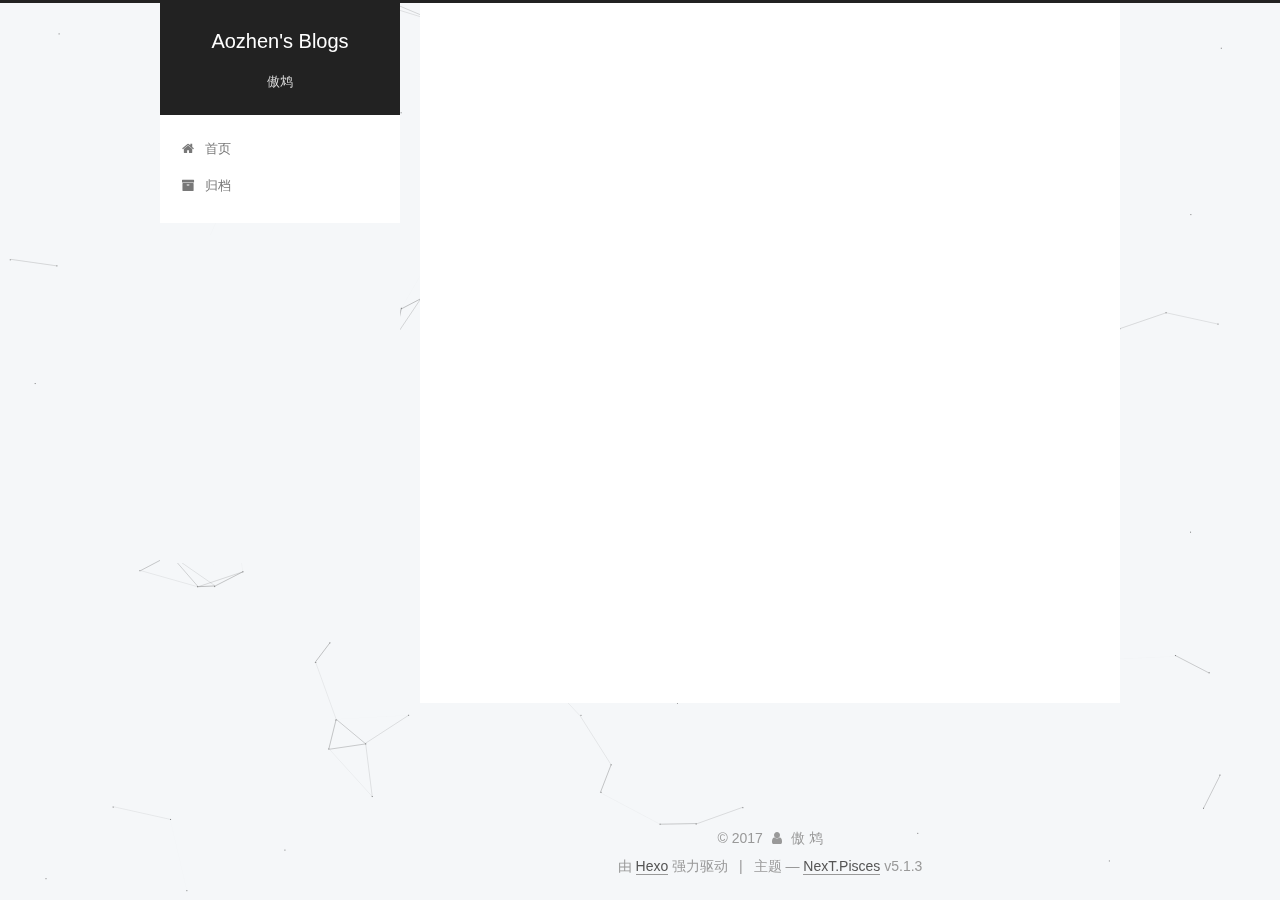
==== commit c87dbe93: "Site updated: 2017-11-21 21:56:20" ====
--- a/archives/index.html
+++ b/archives/index.html
@@ -440,6 +440,8 @@
   
 
 
+  
+
 
 
 
@@ -478,6 +480,11 @@
   
   
     <script type="text/javascript" src="/lib/fancybox/source/jquery.fancybox.pack.js?v=2.1.5"></script>
+  
+
+  
+  
+    <script type="text/javascript" src="/lib/canvas-nest/canvas-nest.min.js"></script>
   
 
 
--- a/css/main.css
+++ b/css/main.css
@@ -1823,7 +1823,7 @@
   width: 4px;
   height: 4px;
   border-radius: 50%;
-  background: #fff75c;
+  background: #338f2e;
 }
 .links-of-blogroll {
   font-size: 13px;
